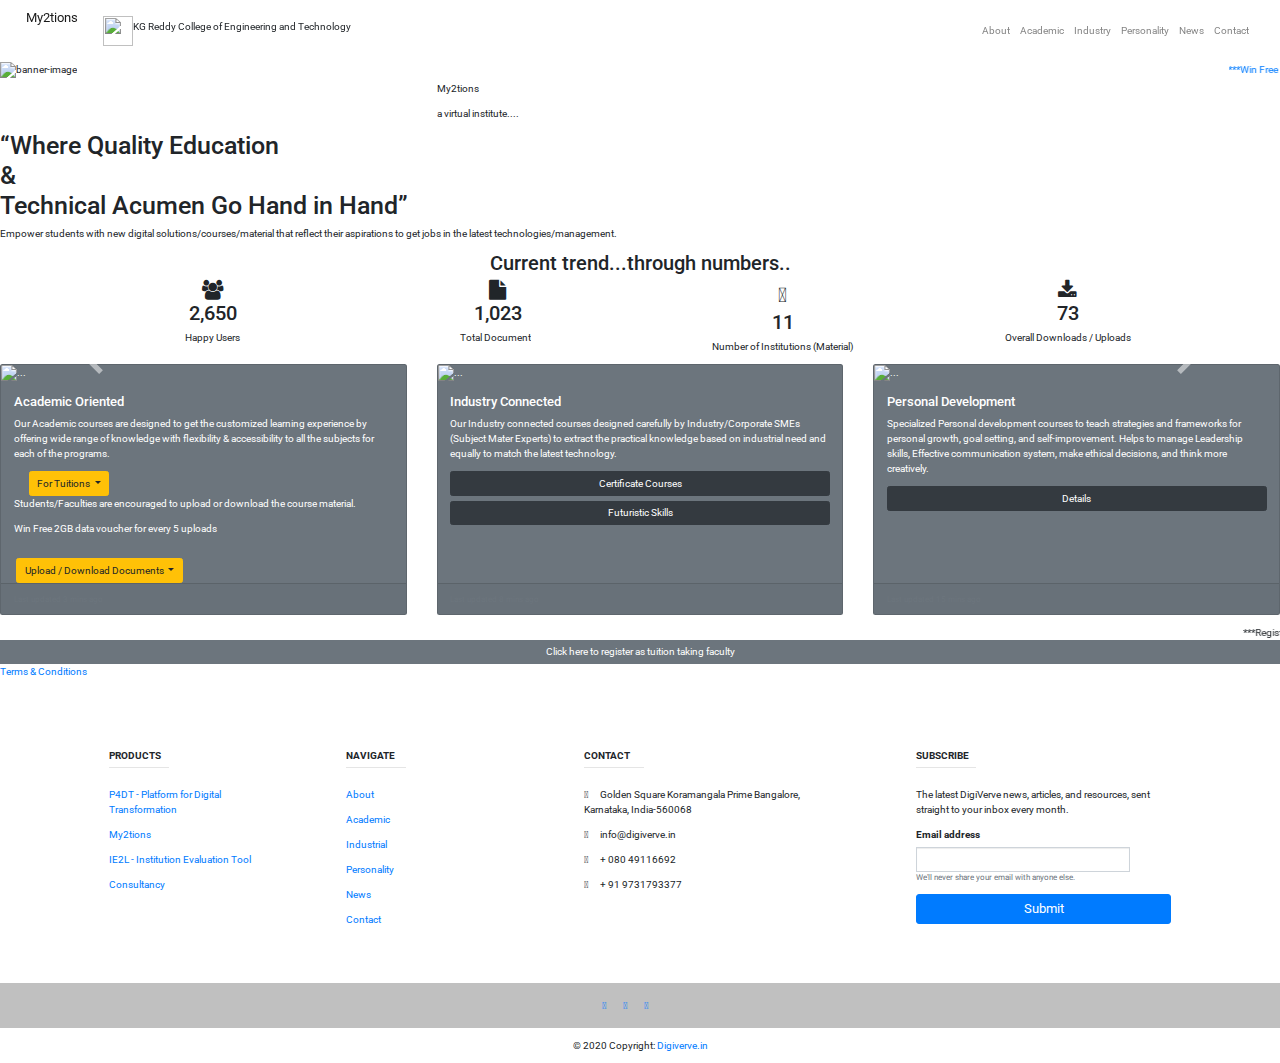
==== index.html @ a023802a "Update index.html" ====
<!DOCTYPE html>
<html>

<head>
  <meta charset="utf-8">
    <meta name="viewport" content="width=device-width, initial-scale=1">
  <title>My2tion</title>
  <link href="https://fonts.googleapis.com/css?family=Montserrat:100,400,900|Ubuntu&display=swap" rel="stylesheet">
  <link href="https://fonts.googleapis.com/css2?family=Acme&display=swap" rel="stylesheet">
  <link href="https://fonts.googleapis.com/css2?family=Abel&family=Roboto:wght@100&display=swap" rel="stylesheet">
  <link rel="stylesheet" href="https://maxcdn.bootstrapcdn.com/bootstrap/3.4.1/css/bootstrap.min.css">
  <link rel="stylesheet" href="https://stackpath.bootstrapcdn.com/bootstrap/4.4.1/css/bootstrap.min.css" integrity="sha384-Vkoo8x4CGsO3+Hhxv8T/Q5PaXtkKtu6ug5TOeNV6gBiFeWPGFN9MuhOf23Q9Ifjh" crossorigin="anonymous">
  <link rel="stylesheet" href="styles.css">
  <script src="https://kit.fontawesome.com/c3d6a706aa.js" crossorigin="anonymous"></script>
  <script src="https://code.jquery.com/jquery-3.4.1.slim.min.js" integrity="sha384-J6qa4849blE2+poT4WnyKhv5vZF5SrPo0iEjwBvKU7imGFAV0wwj1yYfoRSJoZ+n" crossorigin="anonymous"></script>
  <script src="https://cdn.jsdelivr.net/npm/popper.js@1.16.0/dist/umd/popper.min.js" integrity="sha384-Q6E9RHvbIyZFJoft+2mJbHaEWldlvI9IOYy5n3zV9zzTtmI3UksdQRVvoxMfooAo" crossorigin="anonymous"></script>
  <script src="https://stackpath.bootstrapcdn.com/bootstrap/4.4.1/js/bootstrap.min.js" integrity="sha384-wfSDF2E50Y2D1uUdj0O3uMBJnjuUD4Ih7YwaYd1iqfktj0Uod8GCExl3Og8ifwB6" crossorigin="anonymous"></script>
<script src="https://ajax.googleapis.com/ajax/libs/jquery/3.5.1/jquery.min.js"></script>
  <script src="https://maxcdn.bootstrapcdn.com/bootstrap/3.4.1/js/bootstrap.min.js"></script>
</head>

<body>
    <section id="title">
      <!-- Nav Bar -->
      <nav class="navbar fixed-top navbar-expand-lg navbar-light bg-indigo">
        <a class="my2 navbar-brand" href="#">My2tions</a>
        <img src="kgrh_logo.jpg" width="30" height="30" class="d-inline-block align-top" alt="">
    <p class="college">
      KG Reddy College of Engineering and Technology
    </p>
    <button class="navbar-toggler" type="button" data-toggle="collapse" data-target="#navbarSupportedContent" aria-controls="navbarSupportedContent" aria-expanded="false" aria-label="Toggle navigation">
        <span class="navbar-toggler-icon"></span>
      </button>
      <div class="collapse navbar-collapse" id="navbarSupportedContent">
        <ul class="navbar-nav ml-auto">
          <li class="nav-item">
            <a class="nav-link" href="https://digivervetechnologies.com/about-company.html">About</a>
          </li>
          <li class="nav-item">
            <a class="nav-link" href="academic.html">Academic</a>
          </li>
          <li class="nav-item">
            <a class="nav-link" href="industrial.html">Industry</a>
          </li>
          <li class="nav-item">
            <a class="nav-link" href="personality.html">Personality</a>
          </li>
          <!-- <li class="nav-item dropdown">
            <a class="nav-link dropdown-toggle" href="#" id="navbarDropdownMenuLink" role="button" data-toggle="dropdown" aria-haspopup="true" aria-expanded="false">Courses
            </a>
            <div class="dropdown-menu" aria-labelledby="navbarDropdownMenuLink">
              <a class="dropdown-item" href="#">Academic Oriented</a>
              <a class="dropdown-item" href="#">Industry Connected</a>
              <a class="dropdown-item" href="#">Personal Development</a>
            </div>
          </li> -->

          <!-- <li class="nav-item dropdown">
            <a class="nav-link dropdown-toggle" href="#" id="navbarDropdownMenuLink" role="button" data-toggle="dropdown" aria-haspopup="true" aria-expanded="false">SMEs
            </a>
            <div class="dropdown-menu" aria-labelledby="navbarDropdownMenuLink">
              <a class="dropdown-item" href="#">Profile-01</a>
              <a class="dropdown-item" href="#">Profile-02</a>
              <a class="dropdown-item" href="#">Profile-03</a>
            </div>
          </li> -->

          <!-- <li class="nav-item">
            <a class="nav-link" href="#cta">Schedule</a>
          </li> -->
          <li class="nav-item">
            <a class="nav-link" href="https://digivervetechnologies.com/news.html">News</a>
          </li>
          <li class="nav-item">
            <a class="nav-link" href="contact.html">Contact</a>
          </li>
        </ul>
      </div>

    </nav>
  </section>
  <!-- Title -->
  <div class="row" style="margin-top: 62px;">

    <div class="ban-1 col-lg-4 col-sm-12">
      <div>
        <img class="image-banner" src="computer.jpg" alt="banner-image">
      </div>
    </div>
    <div class="ban-2 col-lg-8 col-sm-12">
      <div class="my2tion-block" >
        <a href="#academy"><marquee class="my2tion-tag" behavior="scroll" direction="left">***Win Free 2GB data voucher for every 5 uploads***Students/Faculties are encouraged to upload or download the course material***JUST SHARE IT...</marquee></a>

        <p class="my2tion">My2tions</p>
        <p class="my2tion-tag">a virtual institute....</p>
      </div>
    </div>

  </div>

  <div class="row">
    <div class="back-1 col-lg-12 col-sm-12">
      <h1 class="back-1-text" >“Where Quality Education <br>& <br>Technical Acumen Go Hand in Hand”</h1>
      <p class="back-2-text">Empower students with new digital solutions/courses/material that reflect their aspirations to get jobs in the latest technologies/management.</p>

    </div>

    <!-- <div class="back-2 col-lg-6 col-sm-12">
        <div class="vision-box">
          <h3>Our Mission</h3>
          <h5><em>Change the game through digital transformation.</em></h5><br>
          <p>At Digi Verve, we work with educational institutions to create bespoke roadmaps that reflect their aspirations for new digital solutions/courses and also seek to create new differentiated products, services that can successfully
            establish
            resilient, flexible and future-proof digital transformation.
            Our products, like P4DT, My2tion or Consultancy solutions are built to push the boundaries and pave the future of digital transformation.</p>
        </div>
      </div> -->

  </div>

  <!-- <div class="row">
      <div class="col-lg-6 col-sm-12">
        <img class="vision-left-image" src="vision.jpeg" alt="vision-image">
      </div> -->
      <link rel="stylesheet" href="https://netdna.bootstrapcdn.com/font-awesome/4.0.3/css/font-awesome.min.css">
<div class="container">
	<div class="row">
	    <br/>
	   <div class="col text-center">
		<h2 class="number">Current trend...through numbers..</h2>
		<!-- <p>counter to count up to a target number</p> -->
		</div>



	</div>
		<div class="row text-center">
	        <div class="col">
	        <div class="counter">
            <i class="fa fa-users fa-2x" aria-hidden="true"></i>
      <h2 class="timer count-title count-number" data-to="5678" data-speed="1500"></h2>
       <p class="count-text ">Happy Users</p>
    </div>
	        </div>
              <div class="col">
               <div class="counter">
                 <i class="fa fa-file fa-2x" aria-hidden="true"></i>
      <h2 class="timer count-title count-number" data-to="2193" data-speed="1500"></h2>
      <p class="count-text ">Total Documents</p>
    </div>
              </div>
              <div class="col">
                  <div class="counter">
                    <i class="fas fa-university fa-2x" aria-hidden="true"></i>
      <h2 class="timer count-title count-number" data-to="23" data-speed="1500"></h2>
      <p class="count-text ">Number of Institutions (Material)</p>
    </div></div>
              <div class="col">
              <div class="counter">
      <i class="fa fa-download fa-2x" aria-hidden="true"></i>
      <h2 class="timer count-title count-number" data-to="157" data-speed="1500"></h2>
      <p class="count-text ">Overall Downloads / Uploads</p>
    </div>
              </div>
         </div>
</div>
  <!-- Carosel -->
  <div id="carouselExampleCaptions" class="carousel slide" data-ride="carousel">
    <ol class="carousel-indicators">
      <li data-target="#carouselExampleCaptions" data-slide-to="0" class="active"></li>
      <li data-target="#carouselExampleCaptions" data-slide-to="1"></li>
      <li data-target="#carouselExampleCaptions" data-slide-to="2"></li>
    </ol>
    <div class="carousel-inner">
      <!-- <div class="carousel-item active">
        <img src="DSC0464.JPG" class="d-block w-100" alt="...">
        <div class="carousel-caption d-none d-md-block">
          <h5>@Chengannur College Of Engineering, Kerala</h5>
          <p>Hackathon event.</p>
        </div>
      </div> -->
      <div class="carousel-item">
        <img src="DSC0496.JPG" class="d-block w-100" alt="...">
        <div class="carousel-caption d-none d-md-block">
          <h5>@Chengannur College Of Engineering, Kerala</h5>
          <p>Higher Studies, consulation.</p>
        </div>
      </div>
      <div class="carousel-item">
        <img src="college-01.jpg" class="d-block w-100" alt="...">
        <div class="carousel-caption d-none d-md-block">
          <h5 class="image-wordings">@M S Engineering College, Bangalore</h5>
          <p class="image-wordings">Hackathon event</p>
        </div>
      </div>
    </div>
    <a class="carousel-control-prev" href="#carouselExampleCaptions" role="button" data-slide="prev">
      <span class="carousel-control-prev-icon" aria-hidden="true"></span>
      <span class="sr-only">Previous</span>
    </a>
    <a class="carousel-control-next" href="#carouselExampleCaptions" role="button" data-slide="next">
      <span class="carousel-control-next-icon" aria-hidden="true"></span>
      <span class="sr-only">Next</span>
    </a>
  </div>

  </div>



  <!-- #Cards -->
<div id="academy">
  <div class="card-deck">
    <div class="card text-white bg-secondary mb-3">
      <img src="red-hat.jpg" class="card-img-top" alt="...">
      <div class="card-body">
        <h5 class="card-title"><a href="#"></a>Academic Oriented</h5>
        <p class="card-text">Our Academic courses are designed to get the customized learning experience by offering wide range of knowledge with flexibility & accessibility to all the subjects for each of the programs.</p>
	      <div class="container">
            <div class="dropdown">
              <button class="view btn btn-warning dropdown-toggle" type="button" data-toggle="dropdown">For Tuitions
                <span class=""></span></button>
              <ul class="dropdown-menu">
                <!-- <li><a tabindex="-1" href="#">HTML</a></li>
              <li><a tabindex="-1" href="#">CSS</a></li> -->
                <li class="dropdown-submenu">
                  <a class="test" tabindex="-1" href="#">Computer Science Engineering <span class="caret"></span></a>
                  <ul class="dropdown-menu">
                    <!-- <li><a tabindex="-1" href="#">2nd level dropdown</a></li>
                  <li><a tabindex="-1" href="#">2nd level dropdown</a></li> -->
                    <li class="dropdown-submenu">
                      <a class="test" href="#">Sem I <span class="caret"></span></a>
                      <ul class="dropdown-menu">
                        <li><a href="academic.html#MA101">Calculus</a></li>
                        <li><a href="academic.html#PH100">Engineering Physics</a></li>
                        <li><a href="academic.html#BE100">Engineering Mechanics</a></li>
                        <li><a href="academic.html#BE10105">Introduction to Computing and Problem Solving</a></li>
                        <li><a href="academic.html#BE103">Introduction to Sustainable Engineering</a></li>
                        <li><a href="academic.html#EC100">Basics of Electronics Engineering</a></li>
                        <li><a href="academic.html#PH110">Engineering Physics Lab</a></li>
                        <li><a href="academic.html#EC110">Electronics Engineering Workshop</a></li>
                        <li><a href="academic.html#CS110">Computer Science Workshop</a></li>
                      </ul>
                    </li>
                    <li class="dropdown-submenu">
                      <a class="test" href="#">Sem II <span class="caret"></span></a>
                      <ul class="dropdown-menu">
                        <li><a href="academic.html#MA102">Differential Equations</a></li>
                        <li><a href="academic.html#CY100">Engineering Chemistry</a></li>
                        <li><a href="academic.html#BE110">Engineering Graphics</a></li>
                        <li><a href="academic.html#EE100">Basics of Electrical Engineering</a></li>
                        <li><a href="academic.html#BE102">Design and Engineering</a></li>
                        <li><a href="academic.html#CS100">Computer Programming</a></li>
                        <li><a href="academic.html#EE110">Electrical Engineering Lab</a></li>
                        <li><a href="academic.html#CY110">Engineering Chemistry Lab</a></li>
                        <li><a href="academic.html#CS120">Computer Programming Lab</a></li>
                      </ul>
                    </li>
                    <li class="dropdown-submenu">
                      <a class="test" href="#">Sem III <span class="caret"></span></a>
                      <ul class="dropdown-menu">
                        <li><a href="academic.html#MA201">LINEAR ALGEBRA & COMPLEX ANALYSIS</a></li>
                        <li><a href="academic.html#CS201">DISCRETE COMPUTATIONAL STRUCTURES</a></li>
                        <li><a href="academic.html#CS203">SWITCHING THEORY AND LOGIC DESIGN</a></li>
                        <li><a href="academic.html#CS205">DATA STRUCTURES</a></li>
                        <li><a href="academic.html#CS207">ELECTRONICS DEVICES & CIRCUITS</a></li>
                        <li><a href="academic.html#HS210">LIFE SKILLS</a></li>
                        <li><a href="academic.html#CS231">DATA STRUCTURES LAB</a></li>
                        <li><a href="academic.html#CS233">ELECTRONICS CIRCUITS LAB</a></li>
                      </ul>
                    </li>
                    <li class="dropdown-submenu">
                      <a class="test" href="#">Sem IV <span class="caret"></span></a>
                      <ul class="dropdown-menu">
                        <li><a href="academic.html#MA202">PROBABILITY DISTRIBUTIONS, TRANSFORMS AND NMERICAL
                            METHODS</a></li>
                        <li><a href="academic.html#CS202">COMPUTER ORGANIZATION AND ARCHITECTURE</a></li>
                        <li><a href="academic.html#CS204">OPERATING SYSTEMS</a></li>
                        <li><a href="academic.html#CS206">OBJECT ORIENTED DESIGN AND
                            PROGRAMMING</a></li>
                        <li><a href="academic.html#CS208">PRINCIPLES OF DATABASE DESIGN</a></li>
                        <li><a href="academic.html#HS200">BUSINESS ECONOMICS</a></li>
                        <li><a href="academic.html#CS232">FREE AND OPEN SOURCE SOFTWARE LAB</a></li>
                        <li><a href="academic.html#CS234">DIGITAL SYSTEMS LAB</a></li>
                      </ul>
                    </li>
                    <li class="dropdown-submenu">
                      <a class="test" href="#">Sem V <span class="caret"></span></a>
                      <ul class="dropdown-menu">
                        <li><a href="academic.html#CS301">Theory of Computation</a></li>
                        <li><a href="academic.html#CS303">System Software</a></li>
                        <li><a href="academic.html#CS305">Microprocessors and Microcontrollers</a></li>
                        <li><a href="academic.html#CS307">Data Communication</a></li>
                        <li><a href="academic.html#CS309">Graph Theory and Combinatorics</a></li>
                        <li><a href="academic.html#CS361">Soft Computing</a></li>
                        <li><a href="academic.html#CS341">Design Project</a></li>
                        <li><a href="academic.html#CS331">System Software Lab</a></li>
                        <li><a href="academic.html#CS333">Application Software Development Lab</a></li>
                      </ul>
                    </li>
                    <li class="dropdown-submenu">
                      <a class="test" href="#">Sem VI <span class="caret"></span></a>
                      <ul class="dropdown-menu">
                        <li><a href="academic.html#CS302">Design and Analysis of Algorithms</a></li>
                        <li><a href="academic.html#CS304">Compiler Design</a></li>
                        <li><a href="academic.html#CS306">Computer Networks</a></li>
                        <li><a href="academic.html#CS308">Software Engineering and Project Management</a></li>
                        <li><a href="academic.html#HS300">Principles of Management</a></li>
                        <li><a href="academic.html#CS368">Web Technologies</a></li>
                        <li><a href="academic.html#CS332">Microprocessor Lab</a></li>
                        <li><a href="academic.html#CS352">Comprehensive Exam</a></li>
                      </ul>
                    </li>
                    <li class="dropdown-submenu">
                      <a class="test" href="#">Sem VII <span class="caret"></span></a>
                      <ul class="dropdown-menu">
                        <li><a href="academic.html#CS401">Computer Graphics</a></li>
                        <li><a href="academic.html#CS403">Programming Paradigms</a></li>
                        <li><a href="academic.html#CS405">Computer System Architecture</a></li>
                        <li><a href="academic.html#CS407">Distributed Computing</a></li>
                        <li><a href="academic.html#CS409">Cryptography and Network Security</a></li>
                        <li><a href="academic.html#CS467">Machine Learning</a></li>
                        <li><a href="academic.html#CS451">Seminar & Project Preliminary</a></li>
                        <li><a href="academic.html#CS431">Compiler Design Lab</a></li>
                      </ul>
                    </li>
                    <li class="dropdown-submenu">
                      <a class="test" href="#">Sem VIII <span class="caret"></span></a>
                      <ul class="dropdown-menu">
                        <li><a href="academic.html#CS402">Data Mining and Ware Housing</a></li>
                        <li><a href="academic.html#CS404">Embedded Systems</a></li>
                        <li><a href="academic.html#CS472">Principles of Information Security</a></li>
                        <li><a href="academic.html#CS488">Disaster Management</a></li>
                        <li><a href="academic.html#CS492">Project</a></li>
                      </ul>
                    </li>
                  </ul>
                </li>
                <li class="dropdown-submenu">
                  <a class="test" tabindex="-1" href="#">Electronics and Communication Engineering <span class="caret"></span></a>
                  <ul class="dropdown-menu">
                    <!-- <li><a tabindex="-1" href="#">2nd level dropdown</a></li>
                  <li><a tabindex="-1" href="#">2nd level dropdown</a></li> -->
                    <li class="dropdown-submenu">
                      <a class="test" href="#">Sem I <span class="caret"></span></a>
                      <ul class="dropdown-menu">
                        <li><a href="academic.html#MA101">Calculus</a></li>
                        <li><a href="academic.html#PH100">Engineering Physics</a></li>
                        <li><a href="academic.html#BE100">Engineering Mechanics</a></li>
                        <li><a href="academic.html#BE10105">Introduction to Computing and Problem Solving</a></li>
                        <li><a href="academic.html#BE103">Introduction to Sustainable Engineering</a></li>
                        <li><a href="academic.html#EC100">Basics of Electronics Engineering</a></li>
                        <li><a href="academic.html#PH110">Engineering Physics Lab</a></li>
                        <li><a href="academic.html#EC110">Electronics Engineering Workshop</a></li>
                        <li><a href="academic.html#CS110">Computer Science Workshop</a></li>
                      </ul>
                    </li>
                    <li class="dropdown-submenu">
                      <a class="test" href="#">Sem II <span class="caret"></span></a>
                      <ul class="dropdown-menu">
                        <li><a href="academic.html#MA102">Differential Equations</a></li>
                        <li><a href="academic.html#CY100">Engineering Chemistry</a></li>
                        <li><a href="academic.html#BE110">Engineering Graphics</a></li>
                        <li><a href="academic.html#EE100">Basics of Electrical Engineering</a></li>
                        <li><a href="academic.html#BE102">Design and Engineering</a></li>
                        <li><a href="academic.html#CS100">Computer Programming</a></li>
                        <li><a href="academic.html#EE110">Electrical Engineering Lab</a></li>
                        <li><a href="academic.html#CY110">Engineering Chemistry Lab</a></li>
                        <li><a href="academic.html#CS120">Computer Programming Lab</a></li>
                      </ul>
                    </li>
                    <li class="dropdown-submenu">
                      <a class="test" href="#">Sem III <span class="caret"></span></a>
                      <ul class="dropdown-menu">
                        <li><a href="academic.html#MA201">LINEAR ALGEBRA & COMPLEX ANALYSIS</a></li>
                        <li><a href="academic.html#EC201">NETWORK THEORY</a></li>
                        <li><a href="academic.html#EC203">SOLID STATE DEVICES</a></li>
                        <li><a href="academic.html#EC205">ELECTRONIC CIRCUITS</a></li>
                        <li><a href="academic.html#CS207">LOGIC CIRCUIT DESIGN</a></li>
                        <li><a href="academic.html#HS200">BUSINESS ECONOMICS</a></li>
                        <li><a href="academic.html#EC231">ELECTRONIC DEVICES & CIRCUITS LAB</a></li>
                        <li><a href="academic.html#EC233">ELECTRONIC DESIGN AUTOMATION LAB</a></li>
                      </ul>
                    </li>
                    <li class="dropdown-submenu">
                      <a class="test" href="#">Sem IV <span class="caret"></span></a>
                      <ul class="dropdown-menu">
                        <li><a href="academic.html#MA202">PROBABILITY DISTRIBUTIONS, TRANSFORMS AND NUMERICAL
                            METHODS</a></li>
                        <li><a href="academic.html#EC202">SIGNALS & SYSTEMS</a></li>
                        <li><a href="academic.html#EC204">ANALOG INTEGRATED CIRCUITS</a></li>
                        <li><a href="academic.html#EC206">COMPUTER ORGANISATION</a></li>
                        <li><a href="academic.html#EC208">ANALOG COMMUNICATION ENGINEERING</a></li>
                        <li><a href="academic.html#HS210">LIFE SKILLS</a></li>
                        <li><a href="academic.html#EC232">ANALOG INTEGRATED CIRCUITS LAB</a></li>
                        <li><a href="academic.html#EC234">LOGIC CIRCUIT DESIGN LAB</a></li>
                      </ul>
                    </li>
                    <li class="dropdown-submenu">
                      <a class="test" href="#">Sem V <span class="caret"></span></a>
                      <ul class="dropdown-menu">
                        <li><a href="academic.html#EC301">DIGITAL SIGNAL PROCESSING</a></li>
                        <li><a href="academic.html#EC303">APPLIED ELECTROMAGNETIC THEORY</a></li>
                        <li><a href="academic.html#EC305">MICROPROCESSORS & MICROCONTROLLERS</a></li>
                        <li><a href="academic.html#EC307">POWER ELECTRONICS & INSTRUMENTATION</a></li>
                        <li><a href="academic.html#HS300">PRINCIPLES OF MANAGEMENT</a></li>
                        <li><a href="academic.html#EC365">ELECTIVE 1:BIOMEDICAL ENGINEERING</a></li>
                        <li><a href="academic.html#EC341">DESIGN PROJECT</a></li>
                        <li><a href="academic.html#EC333">DIGITAL SIGNAL PROCESSING LAB</a></li>
                        <li><a href="academic.html#EC335">POWER ELECTRONICS AND & INSTRUMENTATION LAB</a></li>
                      </ul>
                    </li>
                    <li class="dropdown-submenu">
                      <a class="test" href="#">Sem VI <span class="caret"></span></a>
                      <ul class="dropdown-menu">
                        <li><a href="academic.html#EC302">DIGITAL COMMUNICATION</a></li>
                        <li><a href="academic.html#EC304">VLSI</a></li>
                        <li><a href="academic.html#EC306">ANTENNA & WAVE PROPAGATION</a></li>
                        <li><a href="academic.html#EC308">EMBEDDED SYSTEMS</a></li>
                        <li><a href="academic.html#EC312">OBJECT ORIENTED PROGRAMMING</a></li>
                        <li><a href="academic.html#EC368">ELECTIVE 2:ROBOTICS</a></li>
                        <li><a href="academic.html#EC332">COMMUNICATION ENGINEERING LAB(ANALOG &DIGITAL)</a></li>
                        <li><a href="academic.html#EC352">COMPREHENSIVE EXAM</a></li>
                        <li><a href="academic.html#EC334">MICROCONTROLLER LAB</a></li>
                      </ul>
                    </li>
                    <li class="dropdown-submenu">
                      <a class="test" href="#">Sem VII <span class="caret"></span></a>
                      <ul class="dropdown-menu">
                        <li><a href="academic.html#EC401">INFORMATION THEORY & CODING</a></li>
                        <li><a href="academic.html#EC403">MICROWAVE & RADAR ENGG</a></li>
                        <li><a href="academic.html#EC405">OPTICAL COMMUNICATION</a></li>
                        <li><a href="academic.html#EC407">COMPUTER COMMUNICATION</a></li>
                        <li><a href="academic.html#EC409">CONTROL SYSTEMS</a></li>
                        <li><a href="academic.html#EC465">ELECTIVE 3 : MEMS</a></li>
                        <li><a href="academic.html#EC451">SEMINAR & PROJECT PRELIMINARY</a></li>
                        <li><a href="academic.html#EC431">COMMUNICATION SYSTEMS LAB (OPTICAL & MICROWAVE)</a></li>
                      </ul>
                    </li>
                    <li class="dropdown-submenu">
                      <a class="test" href="#">Sem VIII <span class="caret"></span></a>
                      <ul class="dropdown-menu">
                        <li><a href="academic.html#EC402">NANO ELECTRONICS</a></li>
                        <li><a href="academic.html#EC404">ADVANCED COMMUNICATION SYSTEMS</a></li>
                        <li><a href="academic.html#EC468">ELECTIVE 4: SECURE COMMUNICATION</a></li>
                        <li><a href="academic.html#EC482">ELECTIVE 5: ENERGY CONSERVATION AND MANAGEMENT</a></li>
                        <li><a href="academic.html#EC492">PROJECT</a></li>
                      </ul>
                    </li>
                  </ul>
                </li>
                <li class="dropdown-submenu">
                  <a class="test" tabindex="-1" href="#">Electrical and Electronics Engineering <span class="caret"></span></a>
                  <ul class="dropdown-menu">
                    <!-- <li><a tabindex="-1" href="#">2nd level dropdown</a></li>
                  <li><a tabindex="-1" href="#">2nd level dropdown</a></li> -->
                    <li class="dropdown-submenu">
                      <a class="test" href="#">Sem I <span class="caret"></span></a>
                      <ul class="dropdown-menu">
                        <li><a href="academic.html#MA101">Calculus</a></li>
                        <li><a href="academic.html#PH100">Engineering Physics</a></li>
                        <li><a href="academic.html#BE100">Engineering Mechanics</a></li>
                        <li><a href="academic.html#BE10105">Introduction to Computing and Problem Solving</a></li>
                        <li><a href="academic.html#BE103">Introduction to Sustainable Engineering</a></li>
                        <li><a href="academic.html#EC100">Basics of Electronics Engineering</a></li>
                        <li><a href="academic.html#PH110">Engineering Physics Lab</a></li>
                        <li><a href="academic.html#EC110">Electronics Engineering Workshop</a></li>
                        <li><a href="academic.html#CS110">Computer Science Workshop</a></li>
                      </ul>
                    </li>
                    <li class="dropdown-submenu">
                      <a class="test" href="#">Sem II <span class="caret"></span></a>
                      <ul class="dropdown-menu">
                        <li><a href="academic.html#MA102">Differential Equations</a></li>
                        <li><a href="academic.html#CY100">Engineering Chemistry</a></li>
                        <li><a href="academic.html#BE110">Engineering Graphics</a></li>
                        <li><a href="academic.html#EE100">Basics of Electrical Engineering</a></li>
                        <li><a href="academic.html#BE102">Design and Engineering</a></li>
                        <li><a href="academic.html#CS100">Computer Programming</a></li>
                        <li><a href="academic.html#EE110">Electrical Engineering Lab</a></li>
                        <li><a href="academic.html#CY110">Engineering Chemistry Lab</a></li>
                        <li><a href="academic.html#CS120">Computer Programming Lab</a></li>
                      </ul>
                    </li>
                    <li class="dropdown-submenu">
                      <a class="test" href="#">Sem III <span class="caret"></span></a>
                      <ul class="dropdown-menu">
                        <li><a href="academic.html#MA201">LINEAR ALGEBRA & COMPLEX ANALYSIS</a></li>
                        <li><a href="academic.html#EE201">CIRCUITS AND NETWORKS</a></li>
                        <li><a href="academic.html#EE203">ANALOG ELECTRONICS CIRCUITS</a></li>
                        <li><a href="academic.html#EE205">DC MACHINES AND TRANSFORMERS</a></li>
                        <li><a href="academic.html#EE207">COMPUTER PROGRAMMING</a></li>
                        <li><a href="academic.html#HS200">BUSINESS ECONOMICS</a></li>
                        <li><a href="academic.html#EE231">ELECTRONICS CIRCUIT LAB</a></li>
                        <li><a href="academic.html#EE231">PROGRAMMING LAB</a></li>
                      </ul>
                    </li>
                    <li class="dropdown-submenu">
                      <a class="test" href="#">Sem IV <span class="caret"></span></a>
                      <ul class="dropdown-menu">
                        <li><a href="academic.html#MA202">PROBABILITY DISTRIBUTIONS, TRANSFORMS AND NUMERICAL
                            METHODS</a></li>
                        <li><a href="academic.html#EE202">SYNCHRONOUS AND INDUCTION MACHINES</a></li>
                        <li><a href="academic.html#EE204">DIGITAL ELECTRONICS AND LOGIC DESIGN</a></li>
                        <li><a href="academic.html#EE206">MATERIAL SCIENCE</a></li>
                        <li><a href="academic.html#EE208">MEASUREMENTS AND INSTRUMENTATION</a></li>
                        <li><a href="academic.html#HS210">LIFE SKILLS</a></li>
                        <li><a href="academic.html#EE232">ELECTRICAL MACHINE LAB</a></li>
                        <li><a href="academic.html#EE234">CIRCUITS AND MEASUREMENTS LAB</a></li>
                      </ul>
                    </li>
                    <li class="dropdown-submenu">
                      <a class="test" href="#">Sem V <span class="caret"></span></a>
                      <ul class="dropdown-menu">
                        <li><a href="academic.html#EE301">POWER GENERATION, TRANSMISSION AND PROTECTION</a></li>
                        <li><a href="academic.html#EE303">LINEAR CONTROL SYSTEMS</a></li>
                        <li><a href="academic.html#EE305">POWER ELECTRONICS</a></li>
                        <li><a href="academic.html#EE307">SIGNALS AND SYSTEMS</a></li>
                        <li><a href="academic.html#EE309">MICROPROCESSOR AND EMBDEDDED SYSTEMS</a></li>
                        <li><a href="academic.html#EE361">OBJECT ORIENTED PROGRAMMING</a></li>
                        <li><a href="academic.html#EE341">DESIGN PROJECT</a></li>
                        <li><a href="academic.html#EE331">DIGITAL CIRCUITS AND EMBDEDDED SYSTEMS LAB</a></li>
                        <li><a href="academic.html#EE333">ELECTRICAL MACHINES LAB II</a></li>
                      </ul>
                    </li>
                    <li class="dropdown-submenu">
                      <a class="test" href="#">Sem VI <span class="caret"></span></a>
                      <ul class="dropdown-menu">
                        <li><a href="academic.html#EE302">ELECTROMAGNETICS</a></li>
                        <li><a href="academic.html#EE304">ADVANCED CONTROL THEORY</a></li>
                        <li><a href="academic.html#EE306">POWER SYSTEM ANALYSIS</a></li>
                        <li><a href="academic.html#EE308">ELECTRIC DRIVES</a></li>
                        <li><a href="academic.html#HS300">PRINCIPLES OF MANAGEMENT</a></li>
                        <li><a href="academic.html#EE368">SOFT COMPUTING</a></li>
                        <li><a href="academic.html#EE332">SYSTEMS AND CONTROL LAB</a></li>
                        <li><a href="academic.html#EE352">COMPREHENSIVE EXAM</a></li>
                        <li><a href="academic.html#EE334">POWER ELECTRONICS AND DRIVES LAB</a></li>
                      </ul>
                    </li>
                    <li class="dropdown-submenu">
                      <a class="test" href="#">Sem VII <span class="caret"></span></a>
                      <ul class="dropdown-menu">
                        <li><a href="academic.html#EE401">ELECTRONIC COMMUNICATION</a></li>
                        <li><a href="academic.html#EE403">DISTRIBUTED GENERATION AND SMART GRIDS</a></li>
                        <li><a href="academic.html#EE405">ELECTRICAL SYSTEM DESIGN</a></li>
                        <li><a href="academic.html#EE407">DIGITAL SIGNAL PROCESSING</a></li>
                        <li><a href="academic.html#EE409">ELECTRICAL MACHINE DESIGN</a></li>
                        <li><a href="academic.html#EE461">MODERN OPERATING SYSTEMS</a></li>
                        <li><a href="academic.html#EE451">SEMINAR & PROJECT PRELIMINARY</a></li>
                        <li><a href="academic.html#EE431">POWER SYSTEM LAB</a></li>
                      </ul>
                    </li>
                    <li class="dropdown-submenu">
                      <a class="test" href="#">Sem VIII <span class="caret"></span></a>
                      <ul class="dropdown-menu">
                        <li><a href="academic.html#EE402">SPECIAL ELECTRIC MACHINES</a></li>
                        <li><a href="academic.html#EE404">INDUSTRIAL INSTRUMENTATION & AUTOMATION</a></li>
                        <li><a href="academic.html#EE474">ENERGY MANAGEMENT AND AUDITING</a></li>
                        <li><a href="academic.html#CE484">APPLIED EARTH SYSTEMS</a></li>
                        <li><a href="academic.html#EE492">PROJECT</a></li>
                      </ul>
                    </li>
                  </ul>
                </li>
                <li class="dropdown-submenu">
                  <a class="test" tabindex="-1" href="#">Mechanical Engineering <span class="caret"></span></a>
                  <ul class="dropdown-menu">
                    <!-- <li><a tabindex="-1" href="#">2nd level dropdown</a></li>
                  <li><a tabindex="-1" href="#">2nd level dropdown</a></li> -->
                    <li class="dropdown-submenu">
                      <a class="test" href="#">Sem I <span class="caret"></span></a>
                      <ul class="dropdown-menu">
                        <li><a href="academic.html#MA101">Calculus</a></li>
                        <li><a href="academic.html#PH100">Engineering Physics</a></li>
                        <li><a href="academic.html#BE100">Engineering Mechanics</a></li>
                        <li><a href="academic.html#BE10105">Introduction to Computing and Problem Solving</a></li>
                        <li><a href="academic.html#BE103">Introduction to Sustainable Engineering</a></li>
                        <li><a href="academic.html#EC100">Basics of Electronics Engineering</a></li>
                        <li><a href="academic.html#PH110">Engineering Physics Lab</a></li>
                        <li><a href="academic.html#EC110">Electronics Engineering Workshop</a></li>
                        <li><a href="academic.html#CS110">Computer Science Workshop</a></li>
                      </ul>
                    </li>
                    <li class="dropdown-submenu">
                      <a class="test" href="#">Sem II <span class="caret"></span></a>
                      <ul class="dropdown-menu">
                        <li><a href="academic.html#MA102">Differential Equations</a></li>
                        <li><a href="academic.html#CY100">Engineering Chemistry</a></li>
                        <li><a href="academic.html#BE110">Engineering Graphics</a></li>
                        <li><a href="academic.html#EE100">Basics of Electrical Engineering</a></li>
                        <li><a href="academic.html#BE102">Design and Engineering</a></li>
                        <li><a href="academic.html#CS100">Computer Programming</a></li>
                        <li><a href="academic.html#EE110">Electrical Engineering Lab</a></li>
                        <li><a href="academic.html#CY110">Engineering Chemistry Lab</a></li>
                        <li><a href="academic.html#CS120">Computer Programming Lab</a></li>
                      </ul>
                    </li>
                    <li class="dropdown-submenu">
                      <a class="test" href="#">Sem III <span class="caret"></span></a>
                      <ul class="dropdown-menu">
                        <li><a href="academic.html#MA201">LINEAR ALGEBRA & COMPLEX ANALYSIS</a></li>
                        <li><a href="academic.html#ME201">Mechanics of Solids</a></li>
                        <li><a href="academic.html#ME203">Mechanics of Fluids</a></li>
                        <li><a href="academic.html#ME205">Thermodynamics</a></li>
                        <li><a href="academic.html#ME210">Metallurgy & Materials Engineering</a></li>
                        <li><a href="academic.html#HS210">Life Skills</a></li>
                        <li><a href="academic.html#ME230">Material Testing Lab</a></li>
                        <li><a href="academic.html#ME231">Computer Aided Machine Drawing Lab</a></li>
                      </ul>
                    </li>
                    <li class="dropdown-submenu">
                      <a class="test" href="#">Sem IV <span class="caret"></span></a>
                      <ul class="dropdown-menu">
                        <li><a href="academic.html#MA202">PROBABILITY DISTRIBUTIONS, TRANSFORMS AND NUMERICAL
                            METHODS</a></li>
                        <li><a href="academic.html#ME202">Advanced Mechanics of Solids</a></li>
                        <li><a href="academic.html#ME204">Thermal Engineering</a></li>
                        <li><a href="academic.html#ME206">Fluid Machinery</a></li>
                        <li><a href="academic.html#ME220">Manufacturing Technology</a></li>
                        <li><a href="academic.html#HS200">Business Economics</a></li>
                        <li><a href="academic.html#ME232">Thermal Engineering Lab</a></li>
                        <li><a href="academic.html#ME230">Fluid Mechanics & Machines Lab</a></li>
                      </ul>
                    </li>
                    <li class="dropdown-submenu">
                      <a class="test" href="#">Sem V <span class="caret"></span></a>
                      <ul class="dropdown-menu">
                        <li><a href="academic.html#ME301">Mechanics of Machinery</a></li>
                        <li><a href="academic.html#ME303">Machine Tools and Digital Manufacturing</a></li>
                        <li><a href="academic.html#ME305">Computer Programming & Numerical Methods</a></li>
                        <li><a href="academic.html#EE311">Electrical Drives &Control for Automation</a></li>
                        <li><a href="academic.html#HS300">Principles of Management</a></li>
                        <li><a href="academic.html#ME367">Non-Destructive Testing</a></li>
                        <li><a href="academic.html#ME341">Design Project</a></li>
                        <li><a href="academic.html#ME335">Electrical and Electronics Lab</a></li>
                        <li><a href="academic.html#ME331">Manufacturing Technology Lab I</a></li>
                      </ul>
                    </li>
                    <li class="dropdown-submenu">
                      <a class="test" href="#">Sem VI <span class="caret"></span></a>
                      <ul class="dropdown-menu">
                        <li><a href="academic.html#ME302">Heat & Mass Transfer</a></li>
                        <li><a href="academic.html#ME304">Dynamics of Machinery</a></li>
                        <li><a href="academic.html#ME306">Advanced Manufacturing Technology</a></li>
                        <li><a href="academic.html#ME308">Computer Aided Design and Analysis</a></li>
                        <li><a href="academic.html#ME312">Metrology and Instrumentation</a></li>
                        <li><a href="academic.html#ME368">Marketing Management</a></li>
                        <li><a href="academic.html#ME332">Computer Aided Design and Analysis Lab</a></li>
                        <li><a href="academic.html#ME352">Comprehensive Exam</a></li>
                        <li><a href="academic.html#ME334">Manufacturing Technology Lab II</a></li>
                      </ul>
                    </li>
                    <li class="dropdown-submenu">
                      <a class="test" href="#">Sem VII <span class="caret"></span></a>
                      <ul class="dropdown-menu">
                        <li><a href="academic.html#ME401">Design of Machine Elements I</a></li>
                        <li><a href="academic.html#ME403">Advanced Energy Engineering</a></li>
                        <li><a href="academic.html#ME405">Refrigeration and Air Conditioning</a></li>
                        <li><a href="academic.html#ME407">Mechatronics</a></li>
                        <li><a href="academic.html#ME409">Compressible Fluid Flow</a></li>
                        <li><a href="academic.html#IE306">Supply Chain and Logistics Management</a></li>
                        <li><a href="academic.html#ME451">Seminar & Project Preliminary</a></li>
                        <li><a href="academic.html#ME431">Mechanical Engineering Lab</a></li>
                      </ul>
                    </li>
                    <li class="dropdown-submenu">
                      <a class="test" href="#">Sem VIII <span class="caret"></span></a>
                      <ul class="dropdown-menu">
                        <li><a href="academic.html#ME402">Design of Machine Elements II</a></li>
                        <li><a href="academic.html#ME404">Industrial Engineering</a></li>
                        <li><a href="academic.html#ME476">Material Handling & Facilities Planning(Elective)</a></li>
                        <li><a href="academic.html#ME462">Propulsion Engineering</a></li>
                        <li><a href="academic.html#ME492">Elective 5 (Non Departmental)</a></li>
                      </ul>
                    </li>
                  </ul>
                </li>
                <li class="dropdown-submenu">
                  <a class="test" tabindex="-1" href="#">Civil Engineering <span class="caret"></span></a>
                  <ul class="dropdown-menu">
                    <!-- <li><a tabindex="-1" href="#">2nd level dropdown</a></li>
                  <li><a tabindex="-1" href="#">2nd level dropdown</a></li> -->
                    <li class="dropdown-submenu">
                      <a class="test" href="#">Sem I <span class="caret"></span></a>
                      <ul class="dropdown-menu">
                        <li><a href="academic.html#MA101">Calculus</a></li>
                        <li><a href="academic.html#PH100">Engineering Physics</a></li>
                        <li><a href="academic.html#BE100">Engineering Mechanics</a></li>
                        <li><a href="academic.html#BE10105">Introduction to Computing and Problem Solving</a></li>
                        <li><a href="academic.html#BE103">Introduction to Sustainable Engineering</a></li>
                        <li><a href="academic.html#EC100">Basics of Electronics Engineering</a></li>
                        <li><a href="academic.html#PH110">Engineering Physics Lab</a></li>
                        <li><a href="academic.html#EC110">Electronics Engineering Workshop</a></li>
                        <li><a href="academic.html#CS110">Computer Science Workshop</a></li>
                      </ul>
                    </li>
                    <li class="dropdown-submenu">
                      <a class="test" href="#">Sem II <span class="caret"></span></a>
                      <ul class="dropdown-menu">
                        <li><a href="academic.html#MA102">Differential Equations</a></li>
                        <li><a href="academic.html#CY100">Engineering Chemistry</a></li>
                        <li><a href="academic.html#BE110">Engineering Graphics</a></li>
                        <li><a href="academic.html#EE100">Basics of Electrical Engineering</a></li>
                        <li><a href="academic.html#BE102">Design and Engineering</a></li>
                        <li><a href="academic.html#CS100">Computer Programming</a></li>
                        <li><a href="academic.html#EE110">Electrical Engineering Lab</a></li>
                        <li><a href="academic.html#CY110">Engineering Chemistry Lab</a></li>
                        <li><a href="academic.html#CS120">Computer Programming Lab</a></li>
                      </ul>
                    </li>
                    <li class="dropdown-submenu">
                      <a class="test" href="#">Sem III <span class="caret"></span></a>
                      <ul class="dropdown-menu">
                        <li><a href="academic.html#MA201">LINEAR ALGEBRA & COMPLEX ANALYSIS</a></li>
                        <li><a href="academic.html#CE201">Mechanics of Solids</a></li>
                        <li><a href="academic.html#CE203">Mechanics of Fluids I</a></li>
                        <li><a href="academic.html#CE205">ENGINEERING GEOLOGY</a></li>
                        <li><a href="academic.html#CE207">SURVEYING</a></li>
                        <li><a href="academic.html#HS200">BUSNINESS ECONOMICS</a></li>
                        <li><a href="academic.html#CE233">SURVERING LAB</a></li>
                        <li><a href="academic.html#CE231">CIVIL ENGINEEERING DRAFTING LAB</a></li>
                      </ul>
                    </li>
                    <li class="dropdown-submenu">
                      <a class="test" href="#">Sem IV <span class="caret"></span></a>
                      <ul class="dropdown-menu">
                        <li><a href="academic.html#MA202">PROBABILITY DISTRIBUTIONS, TRANSFORMS AND NUMERICAL
                            METHODS</a></li>
                        <li><a href="academic.html#CE202">STRUCTURAL ANALYSIS I</a></li>
                        <li><a href="academic.html#CE204">CONSTRUCTION TECJNOLOGY</a></li>
                        <li><a href="academic.html#CE206">FLUID MECHANICS II</a></li>
                        <li><a href="academic.html#CE208">GEOTECHNICAL ENGINEERING I</a></li>
                        <li><a href="academic.html#HS210">LIFE SKILLS</a></li>
                        <li><a href="academic.html#CE232">MATERIAL TESTING LAB 1</a></li>
                        <li><a href="academic.html#CE234">FLUID MECHANICS LAB</a></li>
                      </ul>
                    </li>
                    <li class="dropdown-submenu">
                      <a class="test" href="#">Sem V <span class="caret"></span></a>
                      <ul class="dropdown-menu">
                        <li><a href="academic.html#CE301">DESIGN OF CONCRETE STRUCTURES I</a></li>
                        <li><a href="academic.html#CE303">STRUCTURAL ANALYSIS II</a></li>
                        <li><a href="academic.html#CE305">GEOTECHNICAL ENGINEERING II</a></li>
                        <li><a href="academic.html#CE307">GEOMATICS</a></li>
                        <li><a href="academic.html#CE309">WATER RESOURCES ENGINEERING</a></li>
                        <li><a href="academic.html#CE363">GEOTECHNICAL INVESTIGATION</a></li>
                        <li><a href="academic.html#CE341">DESIGN PROJECT</a></li>
                        <li><a href="academic.html#CE333">GEOTECHNICAL ENGINEERING LAB</a></li>
                        <li><a href="academic.html#CE331">MATERIAL TESTING LAB II</a></li>
                      </ul>
                    </li>
                    <li class="dropdown-submenu">
                      <a class="test" href="#">Sem VI <span class="caret"></span></a>
                      <ul class="dropdown-menu">
                        <li><a href="academic.html#CE302">DESIGN OF HYDRAULIC STRUCTURES</a></li>
                        <li><a href="academic.html#CE304">DESIGN OF CONCRETE STRUCTURES II</a></li>
                        <li><a href="academic.html#CE306">COMPUTER PROGRAMMING AND COMP[UTATIONAL TECHNIQUES</a></li>
                        <li><a href="academic.html#CE308">TRANSPORTATION ENGINEERING I</a></li>
                        <li><a href="academic.html#HS300">PRINCIPLES OF MANAGEMENT</a></li>
                        <li><a href="academic.html#CE374">AIR QUALITY MANAGEMENT</a></li>
                        <li><a href="academic.html#CE332">TRANSPORTATION ENGINEERING LAB</a></li>
                        <li><a href="academic.html#CE352">COMPREHENSIVE EXAM</a></li>
                        <li><a href="academic.html#CE334">COMPUTER AIDED CIVIL ENGINEERING LAB</a></li>
                      </ul>
                    </li>
                    <li class="dropdown-submenu">
                      <a class="test" href="#">Sem VII <span class="caret"></span></a>
                      <ul class="dropdown-menu">
                        <li><a href="academic.html#CE401">DESIGN OF STEEL STRUCTURES</a></li>
                        <li><a href="academic.html#CE403">STRUCTURAL ANALYSIS III</a></li>
                        <li><a href="academic.html#CE405">ENVIRONMENTAL ENGINEERING I</a></li>
                        <li><a href="academic.html#CE407">TRANSPORTATION ENGINEERING II</a></li>
                        <li><a href="academic.html#CE409">QUANTITY SURVEYING AND VALUATION</a></li>
                        <li><a href="academic.html#CE467">HIGHWAY PAVEMENT DESIGN</a></li>
                        <li><a href="academic.html#CE451">SEMINAR & PROJECT PRELIMINARY</a></li>
                        <li><a href="academic.html#CE431">ENVIRONEMTAL ENGINEERING LAB</a></li>
                      </ul>
                    </li>
                    <li class="dropdown-submenu">
                      <a class="test" href="#">Sem VIII <span class="caret"></span></a>
                      <ul class="dropdown-menu">
                        <li><a href="academic.html#CE402">ENVIROMENTAL ENGINEERING II</a></li>
                        <li><a href="academic.html#CE404">CIVIL ENGINEERING PROJECT MANAGAMENT</a></li>
                        <li><a href="academic.html#CE474">MUNCIPAL SOILD WASTE MANAGEMENT</a></li>
                        <li><a href="academic.html#CE482">ENERGY CONSERVATION AND MANAGEMENT</a></li>
                        <li><a href="academic.html#CE492">PROJECT</a></li>
                      </ul>
                    </li>
                  </ul>
                </li>
              </ul>
            </div>
          </div>
<p class="card-text">Students/Faculties are
encouraged to upload or download the course material.
<p class="card-text-color">Win Free 2GB data voucher for every 5 uploads</p>
      </div>

      <!-- Dropdown for dept -->

      <div class="container">
        <div class="dropdown">
          <button class="view btn btn-warning dropdown-toggle" type="button" data-toggle="dropdown">Upload / Download Documents
            <span class=""></span></button>
          <ul class="dropdown-menu">
            <!-- <li><a tabindex="-1" href="#">HTML</a></li>
          <li><a tabindex="-1" href="#">CSS</a></li> -->
            <li class="dropdown-submenu">
              <a class="test" tabindex="-1" href="#">Computer Science Engineering <span class="caret"></span></a>
              <ul class="dropdown-menu">
                <!-- <li><a tabindex="-1" href="#">2nd level dropdown</a></li>
              <li><a tabindex="-1" href="#">2nd level dropdown</a></li> -->
                <li class="dropdown-submenu">
                  <a class="test" href="#">Sem I <span class="caret"></span></a>
                  <ul class="dropdown-menu">
                    <li><a href="academic.html#MA101">Calculus</a></li>
                    <li><a href="academic.html#PH100">Engineering Physics</a></li>
                    <li><a href="academic.html#BE100">Engineering Mechanics</a></li>
                    <li><a href="academic.html#BE10105">Introduction to Computing and Problem Solving</a></li>
                    <li><a href="academic.html#BE103">Introduction to Sustainable Engineering</a></li>
                    <li><a href="academic.html#EC100">Basics of Electronics Engineering</a></li>
                    <li><a href="academic.html#PH110">Engineering Physics Lab</a></li>
                    <li><a href="academic.html#EC110">Electronics Engineering Workshop</a></li>
                    <li><a href="academic.html#CS110">Computer Science Workshop</a></li>
                  </ul>
                </li>
                <li class="dropdown-submenu">
                  <a class="test" href="#">Sem II <span class="caret"></span></a>
                  <ul class="dropdown-menu">
                    <li><a href="academic.html#MA102">Differential Equations</a></li>
                    <li><a href="academic.html#CY100">Engineering Chemistry</a></li>
                    <li><a href="academic.html#BE110">Engineering Graphics</a></li>
                    <li><a href="academic.html#EE100">Basics of Electrical Engineering</a></li>
                    <li><a href="academic.html#BE102">Design and Engineering</a></li>
                    <li><a href="academic.html#CS100">Computer Programming</a></li>
                    <li><a href="academic.html#EE110">Electrical Engineering Lab</a></li>
                    <li><a href="academic.html#CY110">Engineering Chemistry Lab</a></li>
                    <li><a href="academic.html#CS120">Computer Programming Lab</a></li>
                  </ul>
                </li>
                <li class="dropdown-submenu">
                  <a class="test" href="#">Sem III <span class="caret"></span></a>
                  <ul class="dropdown-menu">
                    <li><a href="academic.html#MA201">LINEAR ALGEBRA & COMPLEX ANALYSIS</a></li>
                    <li><a href="academic.html#CS201">DISCRETE COMPUTATIONAL STRUCTURES</a></li>
                    <li><a href="academic.html#CS203">SWITCHING THEORY AND LOGIC DESIGN</a></li>
                    <li><a href="academic.html#CS205">DATA STRUCTURES</a></li>
                    <li><a href="academic.html#CS207">ELECTRONICS DEVICES & CIRCUITS</a></li>
                    <li><a href="academic.html#HS210">LIFE SKILLS</a></li>
                    <li><a href="academic.html#CS231">DATA STRUCTURES LAB</a></li>
                    <li><a href="academic.html#CS233">ELECTRONICS CIRCUITS LAB</a></li>
                  </ul>
                </li>
                <li class="dropdown-submenu">
                  <a class="test" href="#">Sem IV <span class="caret"></span></a>
                  <ul class="dropdown-menu">
                    <li><a href="academic.html#MA202">PROBABILITY DISTRIBUTIONS, TRANSFORMS AND NMERICAL
                        METHODS</a></li>
                    <li><a href="academic.html#CS202">COMPUTER ORGANIZATION AND ARCHITECTURE</a></li>
                    <li><a href="academic.html#CS204">OPERATING SYSTEMS</a></li>
                    <li><a href="academic.html#CS206">OBJECT ORIENTED DESIGN AND
                        PROGRAMMING</a></li>
                    <li><a href="academic.html#CS208">PRINCIPLES OF DATABASE DESIGN</a></li>
                    <li><a href="academic.html#HS200">BUSINESS ECONOMICS</a></li>
                    <li><a href="academic.html#CS232">FREE AND OPEN SOURCE SOFTWARE LAB</a></li>
                    <li><a href="academic.html#CS234">DIGITAL SYSTEMS LAB</a></li>
                  </ul>
                </li>
                <li class="dropdown-submenu">
                  <a class="test" href="#">Sem V <span class="caret"></span></a>
                  <ul class="dropdown-menu">
                    <li><a href="academic.html#CS301">Theory of Computation</a></li>
                    <li><a href="academic.html#CS303">System Software</a></li>
                    <li><a href="academic.html#CS305">Microprocessors and Microcontrollers</a></li>
                    <li><a href="academic.html#CS307">Data Communication</a></li>
                    <li><a href="academic.html#CS309">Graph Theory and Combinatorics</a></li>
                    <li><a href="academic.html#CS361">Soft Computing</a></li>
                    <li><a href="academic.html#CS341">Design Project</a></li>
                    <li><a href="academic.html#CS331">System Software Lab</a></li>
                    <li><a href="academic.html#CS333">Application Software Development Lab</a></li>
                  </ul>
                </li>
                <li class="dropdown-submenu">
                  <a class="test" href="#">Sem VI <span class="caret"></span></a>
                  <ul class="dropdown-menu">
                    <li><a href="academic.html#CS302">Design and Analysis of Algorithms</a></li>
                    <li><a href="academic.html#CS304">Compiler Design</a></li>
                    <li><a href="academic.html#CS306">Computer Networks</a></li>
                    <li><a href="academic.html#CS308">Software Engineering and Project Management</a></li>
                    <li><a href="academic.html#HS300">Principles of Management</a></li>
                    <li><a href="academic.html#CS368">Web Technologies</a></li>
                    <li><a href="academic.html#CS332">Microprocessor Lab</a></li>
                    <li><a href="academic.html#CS352">Comprehensive Exam</a></li>
                  </ul>
                </li>
                <li class="dropdown-submenu">
                  <a class="test" href="#">Sem VII <span class="caret"></span></a>
                  <ul class="dropdown-menu">
                    <li><a href="academic.html#CS401">Computer Graphics</a></li>
                    <li><a href="academic.html#CS403">Programming Paradigms</a></li>
                    <li><a href="academic.html#CS405">Computer System Architecture</a></li>
                    <li><a href="academic.html#CS407">Distributed Computing</a></li>
                    <li><a href="academic.html#CS409">Cryptography and Network Security</a></li>
                    <li><a href="academic.html#CS467">Machine Learning</a></li>
                    <li><a href="academic.html#CS451">Seminar & Project Preliminary</a></li>
                    <li><a href="academic.html#CS431">Compiler Design Lab</a></li>
                  </ul>
                </li>
                <li class="dropdown-submenu">
                  <a class="test" href="#">Sem VIII <span class="caret"></span></a>
                  <ul class="dropdown-menu">
                    <li><a href="academic.html#CS402">Data Mining and Ware Housing</a></li>
                    <li><a href="academic.html#CS404">Embedded Systems</a></li>
                    <li><a href="academic.html#CS472">Principles of Information Security</a></li>
                    <li><a href="academic.html#CS488">Disaster Management</a></li>
                    <li><a href="academic.html#CS492">Project</a></li>
                  </ul>
                </li>
              </ul>
            </li>
            <li class="dropdown-submenu">
              <a class="test" tabindex="-1" href="#">Electronics and Communication Engineering <span class="caret"></span></a>
              <ul class="dropdown-menu">
                <!-- <li><a tabindex="-1" href="#">2nd level dropdown</a></li>
              <li><a tabindex="-1" href="#">2nd level dropdown</a></li> -->
                <li class="dropdown-submenu">
                  <a class="test" href="#">Sem I <span class="caret"></span></a>
                  <ul class="dropdown-menu">
                    <li><a href="academic.html#MA101">Calculus</a></li>
                    <li><a href="academic.html#PH100">Engineering Physics</a></li>
                    <li><a href="academic.html#BE100">Engineering Mechanics</a></li>
                    <li><a href="academic.html#BE10105">Introduction to Computing and Problem Solving</a></li>
                    <li><a href="academic.html#BE103">Introduction to Sustainable Engineering</a></li>
                    <li><a href="academic.html#EC100">Basics of Electronics Engineering</a></li>
                    <li><a href="academic.html#PH110">Engineering Physics Lab</a></li>
                    <li><a href="academic.html#EC110">Electronics Engineering Workshop</a></li>
                    <li><a href="academic.html#CS110">Computer Science Workshop</a></li>
                  </ul>
                </li>
                <li class="dropdown-submenu">
                  <a class="test" href="#">Sem II <span class="caret"></span></a>
                  <ul class="dropdown-menu">
                    <li><a href="academic.html#MA102">Differential Equations</a></li>
                    <li><a href="academic.html#CY100">Engineering Chemistry</a></li>
                    <li><a href="academic.html#BE110">Engineering Graphics</a></li>
                    <li><a href="academic.html#EE100">Basics of Electrical Engineering</a></li>
                    <li><a href="academic.html#BE102">Design and Engineering</a></li>
                    <li><a href="academic.html#CS100">Computer Programming</a></li>
                    <li><a href="academic.html#EE110">Electrical Engineering Lab</a></li>
                    <li><a href="academic.html#CY110">Engineering Chemistry Lab</a></li>
                    <li><a href="academic.html#CS120">Computer Programming Lab</a></li>
                  </ul>
                </li>
                <li class="dropdown-submenu">
                  <a class="test" href="#">Sem III <span class="caret"></span></a>
                  <ul class="dropdown-menu">
                    <li><a href="academic.html#MA201">LINEAR ALGEBRA & COMPLEX ANALYSIS</a></li>
                    <li><a href="academic.html#EC201">NETWORK THEORY</a></li>
                    <li><a href="academic.html#EC203">SOLID STATE DEVICES</a></li>
                    <li><a href="academic.html#EC205">ELECTRONIC CIRCUITS</a></li>
                    <li><a href="academic.html#CS207">LOGIC CIRCUIT DESIGN</a></li>
                    <li><a href="academic.html#HS200">BUSINESS ECONOMICS</a></li>
                    <li><a href="academic.html#EC231">ELECTRONIC DEVICES & CIRCUITS LAB</a></li>
                    <li><a href="academic.html#EC233">ELECTRONIC DESIGN AUTOMATION LAB</a></li>
                  </ul>
                </li>
                <li class="dropdown-submenu">
                  <a class="test" href="#">Sem IV <span class="caret"></span></a>
                  <ul class="dropdown-menu">
                    <li><a href="academic.html#MA202">PROBABILITY DISTRIBUTIONS, TRANSFORMS AND NUMERICAL
                        METHODS</a></li>
                    <li><a href="academic.html#EC202">SIGNALS & SYSTEMS</a></li>
                    <li><a href="academic.html#EC204">ANALOG INTEGRATED CIRCUITS</a></li>
                    <li><a href="academic.html#EC206">COMPUTER ORGANISATION</a></li>
                    <li><a href="academic.html#EC208">ANALOG COMMUNICATION ENGINEERING</a></li>
                    <li><a href="academic.html#HS210">LIFE SKILLS</a></li>
                    <li><a href="academic.html#EC232">ANALOG INTEGRATED CIRCUITS LAB</a></li>
                    <li><a href="academic.html#EC234">LOGIC CIRCUIT DESIGN LAB</a></li>
                  </ul>
                </li>
                <li class="dropdown-submenu">
                  <a class="test" href="#">Sem V <span class="caret"></span></a>
                  <ul class="dropdown-menu">
                    <li><a href="academic.html#EC301">DIGITAL SIGNAL PROCESSING</a></li>
                    <li><a href="academic.html#EC303">APPLIED ELECTROMAGNETIC THEORY</a></li>
                    <li><a href="academic.html#EC305">MICROPROCESSORS & MICROCONTROLLERS</a></li>
                    <li><a href="academic.html#EC307">POWER ELECTRONICS & INSTRUMENTATION</a></li>
                    <li><a href="academic.html#HS300">PRINCIPLES OF MANAGEMENT</a></li>
                    <li><a href="academic.html#EC365">ELECTIVE 1:BIOMEDICAL ENGINEERING</a></li>
                    <li><a href="academic.html#EC341">DESIGN PROJECT</a></li>
                    <li><a href="academic.html#EC333">DIGITAL SIGNAL PROCESSING LAB</a></li>
                    <li><a href="academic.html#EC335">POWER ELECTRONICS AND & INSTRUMENTATION LAB</a></li>
                  </ul>
                </li>
                <li class="dropdown-submenu">
                  <a class="test" href="#">Sem VI <span class="caret"></span></a>
                  <ul class="dropdown-menu">
                    <li><a href="academic.html#EC302">DIGITAL COMMUNICATION</a></li>
                    <li><a href="academic.html#EC304">VLSI</a></li>
                    <li><a href="academic.html#EC306">ANTENNA & WAVE PROPAGATION</a></li>
                    <li><a href="academic.html#EC308">EMBEDDED SYSTEMS</a></li>
                    <li><a href="academic.html#EC312">OBJECT ORIENTED PROGRAMMING</a></li>
                    <li><a href="academic.html#EC368">ELECTIVE 2:ROBOTICS</a></li>
                    <li><a href="academic.html#EC332">COMMUNICATION ENGINEERING LAB(ANALOG &DIGITAL)</a></li>
                    <li><a href="academic.html#EC352">COMPREHENSIVE EXAM</a></li>
                    <li><a href="academic.html#EC334">MICROCONTROLLER LAB</a></li>
                  </ul>
                </li>
                <li class="dropdown-submenu">
                  <a class="test" href="#">Sem VII <span class="caret"></span></a>
                  <ul class="dropdown-menu">
                    <li><a href="academic.html#EC401">INFORMATION THEORY & CODING</a></li>
                    <li><a href="academic.html#EC403">MICROWAVE & RADAR ENGG</a></li>
                    <li><a href="academic.html#EC405">OPTICAL COMMUNICATION</a></li>
                    <li><a href="academic.html#EC407">COMPUTER COMMUNICATION</a></li>
                    <li><a href="academic.html#EC409">CONTROL SYSTEMS</a></li>
                    <li><a href="academic.html#EC465">ELECTIVE 3 : MEMS</a></li>
                    <li><a href="academic.html#EC451">SEMINAR & PROJECT PRELIMINARY</a></li>
                    <li><a href="academic.html#EC431">COMMUNICATION SYSTEMS LAB (OPTICAL & MICROWAVE)</a></li>
                  </ul>
                </li>
                <li class="dropdown-submenu">
                  <a class="test" href="#">Sem VIII <span class="caret"></span></a>
                  <ul class="dropdown-menu">
                    <li><a href="academic.html#EC402">NANO ELECTRONICS</a></li>
                    <li><a href="academic.html#EC404">ADVANCED COMMUNICATION SYSTEMS</a></li>
                    <li><a href="academic.html#EC468">ELECTIVE 4: SECURE COMMUNICATION</a></li>
                    <li><a href="academic.html#EC482">ELECTIVE 5: ENERGY CONSERVATION AND MANAGEMENT</a></li>
                    <li><a href="academic.html#EC492">PROJECT</a></li>
                  </ul>
                </li>
              </ul>
            </li>
            <li class="dropdown-submenu">
              <a class="test" tabindex="-1" href="#">Electrical and Electronics Engineering <span class="caret"></span></a>
              <ul class="dropdown-menu">
                <!-- <li><a tabindex="-1" href="#">2nd level dropdown</a></li>
              <li><a tabindex="-1" href="#">2nd level dropdown</a></li> -->
                <li class="dropdown-submenu">
                  <a class="test" href="#">Sem I <span class="caret"></span></a>
                  <ul class="dropdown-menu">
                    <li><a href="academic.html#MA101">Calculus</a></li>
                    <li><a href="academic.html#PH100">Engineering Physics</a></li>
                    <li><a href="academic.html#BE100">Engineering Mechanics</a></li>
                    <li><a href="academic.html#BE10105">Introduction to Computing and Problem Solving</a></li>
                    <li><a href="academic.html#BE103">Introduction to Sustainable Engineering</a></li>
                    <li><a href="academic.html#EC100">Basics of Electronics Engineering</a></li>
                    <li><a href="academic.html#PH110">Engineering Physics Lab</a></li>
                    <li><a href="academic.html#EC110">Electronics Engineering Workshop</a></li>
                    <li><a href="academic.html#CS110">Computer Science Workshop</a></li>
                  </ul>
                </li>
                <li class="dropdown-submenu">
                  <a class="test" href="#">Sem II <span class="caret"></span></a>
                  <ul class="dropdown-menu">
                    <li><a href="academic.html#MA102">Differential Equations</a></li>
                    <li><a href="academic.html#CY100">Engineering Chemistry</a></li>
                    <li><a href="academic.html#BE110">Engineering Graphics</a></li>
                    <li><a href="academic.html#EE100">Basics of Electrical Engineering</a></li>
                    <li><a href="academic.html#BE102">Design and Engineering</a></li>
                    <li><a href="academic.html#CS100">Computer Programming</a></li>
                    <li><a href="academic.html#EE110">Electrical Engineering Lab</a></li>
                    <li><a href="academic.html#CY110">Engineering Chemistry Lab</a></li>
                    <li><a href="academic.html#CS120">Computer Programming Lab</a></li>
                  </ul>
                </li>
                <li class="dropdown-submenu">
                  <a class="test" href="#">Sem III <span class="caret"></span></a>
                  <ul class="dropdown-menu">
                    <li><a href="academic.html#MA201">LINEAR ALGEBRA & COMPLEX ANALYSIS</a></li>
                    <li><a href="academic.html#EE201">CIRCUITS AND NETWORKS</a></li>
                    <li><a href="academic.html#EE203">ANALOG ELECTRONICS CIRCUITS</a></li>
                    <li><a href="academic.html#EE205">DC MACHINES AND TRANSFORMERS</a></li>
                    <li><a href="academic.html#EE207">COMPUTER PROGRAMMING</a></li>
                    <li><a href="academic.html#HS200">BUSINESS ECONOMICS</a></li>
                    <li><a href="academic.html#EE231">ELECTRONICS CIRCUIT LAB</a></li>
                    <li><a href="academic.html#EE231">PROGRAMMING LAB</a></li>
                  </ul>
                </li>
                <li class="dropdown-submenu">
                  <a class="test" href="#">Sem IV <span class="caret"></span></a>
                  <ul class="dropdown-menu">
                    <li><a href="academic.html#MA202">PROBABILITY DISTRIBUTIONS, TRANSFORMS AND NUMERICAL
                        METHODS</a></li>
                    <li><a href="academic.html#EE202">SYNCHRONOUS AND INDUCTION MACHINES</a></li>
                    <li><a href="academic.html#EE204">DIGITAL ELECTRONICS AND LOGIC DESIGN</a></li>
                    <li><a href="academic.html#EE206">MATERIAL SCIENCE</a></li>
                    <li><a href="academic.html#EE208">MEASUREMENTS AND INSTRUMENTATION</a></li>
                    <li><a href="academic.html#HS210">LIFE SKILLS</a></li>
                    <li><a href="academic.html#EE232">ELECTRICAL MACHINE LAB</a></li>
                    <li><a href="academic.html#EE234">CIRCUITS AND MEASUREMENTS LAB</a></li>
                  </ul>
                </li>
                <li class="dropdown-submenu">
                  <a class="test" href="#">Sem V <span class="caret"></span></a>
                  <ul class="dropdown-menu">
                    <li><a href="academic.html#EE301">POWER GENERATION, TRANSMISSION AND PROTECTION</a></li>
                    <li><a href="academic.html#EE303">LINEAR CONTROL SYSTEMS</a></li>
                    <li><a href="academic.html#EE305">POWER ELECTRONICS</a></li>
                    <li><a href="academic.html#EE307">SIGNALS AND SYSTEMS</a></li>
                    <li><a href="academic.html#EE309">MICROPROCESSOR AND EMBDEDDED SYSTEMS</a></li>
                    <li><a href="academic.html#EE361">OBJECT ORIENTED PROGRAMMING</a></li>
                    <li><a href="academic.html#EE341">DESIGN PROJECT</a></li>
                    <li><a href="academic.html#EE331">DIGITAL CIRCUITS AND EMBDEDDED SYSTEMS LAB</a></li>
                    <li><a href="academic.html#EE333">ELECTRICAL MACHINES LAB II</a></li>
                  </ul>
                </li>
                <li class="dropdown-submenu">
                  <a class="test" href="#">Sem VI <span class="caret"></span></a>
                  <ul class="dropdown-menu">
                    <li><a href="academic.html#EE302">ELECTROMAGNETICS</a></li>
                    <li><a href="academic.html#EE304">ADVANCED CONTROL THEORY</a></li>
                    <li><a href="academic.html#EE306">POWER SYSTEM ANALYSIS</a></li>
                    <li><a href="academic.html#EE308">ELECTRIC DRIVES</a></li>
                    <li><a href="academic.html#HS300">PRINCIPLES OF MANAGEMENT</a></li>
                    <li><a href="academic.html#EE368">SOFT COMPUTING</a></li>
                    <li><a href="academic.html#EE332">SYSTEMS AND CONTROL LAB</a></li>
                    <li><a href="academic.html#EE352">COMPREHENSIVE EXAM</a></li>
                    <li><a href="academic.html#EE334">POWER ELECTRONICS AND DRIVES LAB</a></li>
                  </ul>
                </li>
                <li class="dropdown-submenu">
                  <a class="test" href="#">Sem VII <span class="caret"></span></a>
                  <ul class="dropdown-menu">
                    <li><a href="academic.html#EE401">ELECTRONIC COMMUNICATION</a></li>
                    <li><a href="academic.html#EE403">DISTRIBUTED GENERATION AND SMART GRIDS</a></li>
                    <li><a href="academic.html#EE405">ELECTRICAL SYSTEM DESIGN</a></li>
                    <li><a href="academic.html#EE407">DIGITAL SIGNAL PROCESSING</a></li>
                    <li><a href="academic.html#EE409">ELECTRICAL MACHINE DESIGN</a></li>
                    <li><a href="academic.html#EE461">MODERN OPERATING SYSTEMS</a></li>
                    <li><a href="academic.html#EE451">SEMINAR & PROJECT PRELIMINARY</a></li>
                    <li><a href="academic.html#EE431">POWER SYSTEM LAB</a></li>
                  </ul>
                </li>
                <li class="dropdown-submenu">
                  <a class="test" href="#">Sem VIII <span class="caret"></span></a>
                  <ul class="dropdown-menu">
                    <li><a href="academic.html#EE402">SPECIAL ELECTRIC MACHINES</a></li>
                    <li><a href="academic.html#EE404">INDUSTRIAL INSTRUMENTATION & AUTOMATION</a></li>
                    <li><a href="academic.html#EE474">ENERGY MANAGEMENT AND AUDITING</a></li>
                    <li><a href="academic.html#CE484">APPLIED EARTH SYSTEMS</a></li>
                    <li><a href="academic.html#EE492">PROJECT</a></li>
                  </ul>
                </li>
              </ul>
            </li>
            <li class="dropdown-submenu">
              <a class="test" tabindex="-1" href="#">Mechanical Engineering <span class="caret"></span></a>
              <ul class="dropdown-menu">
                <!-- <li><a tabindex="-1" href="#">2nd level dropdown</a></li>
              <li><a tabindex="-1" href="#">2nd level dropdown</a></li> -->
                <li class="dropdown-submenu">
                  <a class="test" href="#">Sem I <span class="caret"></span></a>
                  <ul class="dropdown-menu">
                    <li><a href="academic.html#MA101">Calculus</a></li>
                    <li><a href="academic.html#PH100">Engineering Physics</a></li>
                    <li><a href="academic.html#BE100">Engineering Mechanics</a></li>
                    <li><a href="academic.html#BE10105">Introduction to Computing and Problem Solving</a></li>
                    <li><a href="academic.html#BE103">Introduction to Sustainable Engineering</a></li>
                    <li><a href="academic.html#EC100">Basics of Electronics Engineering</a></li>
                    <li><a href="academic.html#PH110">Engineering Physics Lab</a></li>
                    <li><a href="academic.html#EC110">Electronics Engineering Workshop</a></li>
                    <li><a href="academic.html#CS110">Computer Science Workshop</a></li>
                  </ul>
                </li>
                <li class="dropdown-submenu">
                  <a class="test" href="#">Sem II <span class="caret"></span></a>
                  <ul class="dropdown-menu">
                    <li><a href="academic.html#MA102">Differential Equations</a></li>
                    <li><a href="academic.html#CY100">Engineering Chemistry</a></li>
                    <li><a href="academic.html#BE110">Engineering Graphics</a></li>
                    <li><a href="academic.html#EE100">Basics of Electrical Engineering</a></li>
                    <li><a href="academic.html#BE102">Design and Engineering</a></li>
                    <li><a href="academic.html#CS100">Computer Programming</a></li>
                    <li><a href="academic.html#EE110">Electrical Engineering Lab</a></li>
                    <li><a href="academic.html#CY110">Engineering Chemistry Lab</a></li>
                    <li><a href="academic.html#CS120">Computer Programming Lab</a></li>
                  </ul>
                </li>
                <li class="dropdown-submenu">
                  <a class="test" href="#">Sem III <span class="caret"></span></a>
                  <ul class="dropdown-menu">
                    <li><a href="academic.html#MA201">LINEAR ALGEBRA & COMPLEX ANALYSIS</a></li>
                    <li><a href="academic.html#ME201">Mechanics of Solids</a></li>
                    <li><a href="academic.html#ME203">Mechanics of Fluids</a></li>
                    <li><a href="academic.html#ME205">Thermodynamics</a></li>
                    <li><a href="academic.html#ME210">Metallurgy & Materials Engineering</a></li>
                    <li><a href="academic.html#HS210">Life Skills</a></li>
                    <li><a href="academic.html#ME230">Material Testing Lab</a></li>
                    <li><a href="academic.html#ME231">Computer Aided Machine Drawing Lab</a></li>
                  </ul>
                </li>
                <li class="dropdown-submenu">
                  <a class="test" href="#">Sem IV <span class="caret"></span></a>
                  <ul class="dropdown-menu">
                    <li><a href="academic.html#MA202">PROBABILITY DISTRIBUTIONS, TRANSFORMS AND NUMERICAL
                        METHODS</a></li>
                    <li><a href="academic.html#ME202">Advanced Mechanics of Solids</a></li>
                    <li><a href="academic.html#ME204">Thermal Engineering</a></li>
                    <li><a href="academic.html#ME206">Fluid Machinery</a></li>
                    <li><a href="academic.html#ME220">Manufacturing Technology</a></li>
                    <li><a href="academic.html#HS200">Business Economics</a></li>
                    <li><a href="academic.html#ME232">Thermal Engineering Lab</a></li>
                    <li><a href="academic.html#ME230">Fluid Mechanics & Machines Lab</a></li>
                  </ul>
                </li>
                <li class="dropdown-submenu">
                  <a class="test" href="#">Sem V <span class="caret"></span></a>
                  <ul class="dropdown-menu">
                    <li><a href="academic.html#ME301">Mechanics of Machinery</a></li>
                    <li><a href="academic.html#ME303">Machine Tools and Digital Manufacturing</a></li>
                    <li><a href="academic.html#ME305">Computer Programming & Numerical Methods</a></li>
                    <li><a href="academic.html#EE311">Electrical Drives &Control for Automation</a></li>
                    <li><a href="academic.html#HS300">Principles of Management</a></li>
                    <li><a href="academic.html#ME367">Non-Destructive Testing</a></li>
                    <li><a href="academic.html#ME341">Design Project</a></li>
                    <li><a href="academic.html#ME335">Electrical and Electronics Lab</a></li>
                    <li><a href="academic.html#ME331">Manufacturing Technology Lab I</a></li>
                  </ul>
                </li>
                <li class="dropdown-submenu">
                  <a class="test" href="#">Sem VI <span class="caret"></span></a>
                  <ul class="dropdown-menu">
                    <li><a href="academic.html#ME302">Heat & Mass Transfer</a></li>
                    <li><a href="academic.html#ME304">Dynamics of Machinery</a></li>
                    <li><a href="academic.html#ME306">Advanced Manufacturing Technology</a></li>
                    <li><a href="academic.html#ME308">Computer Aided Design and Analysis</a></li>
                    <li><a href="academic.html#ME312">Metrology and Instrumentation</a></li>
                    <li><a href="academic.html#ME368">Marketing Management</a></li>
                    <li><a href="academic.html#ME332">Computer Aided Design and Analysis Lab</a></li>
                    <li><a href="academic.html#ME352">Comprehensive Exam</a></li>
                    <li><a href="academic.html#ME334">Manufacturing Technology Lab II</a></li>
                  </ul>
                </li>
                <li class="dropdown-submenu">
                  <a class="test" href="#">Sem VII <span class="caret"></span></a>
                  <ul class="dropdown-menu">
                    <li><a href="academic.html#ME401">Design of Machine Elements I</a></li>
                    <li><a href="academic.html#ME403">Advanced Energy Engineering</a></li>
                    <li><a href="academic.html#ME405">Refrigeration and Air Conditioning</a></li>
                    <li><a href="academic.html#ME407">Mechatronics</a></li>
                    <li><a href="academic.html#ME409">Compressible Fluid Flow</a></li>
                    <li><a href="academic.html#IE306">Supply Chain and Logistics Management</a></li>
                    <li><a href="academic.html#ME451">Seminar & Project Preliminary</a></li>
                    <li><a href="academic.html#ME431">Mechanical Engineering Lab</a></li>
                  </ul>
                </li>
                <li class="dropdown-submenu">
                  <a class="test" href="#">Sem VIII <span class="caret"></span></a>
                  <ul class="dropdown-menu">
                    <li><a href="academic.html#ME402">Design of Machine Elements II</a></li>
                    <li><a href="academic.html#ME404">Industrial Engineering</a></li>
                    <li><a href="academic.html#ME476">Material Handling & Facilities Planning(Elective)</a></li>
                    <li><a href="academic.html#ME462">Propulsion Engineering</a></li>
                    <li><a href="academic.html#ME492">Elective 5 (Non Departmental)</a></li>
                  </ul>
                </li>
              </ul>
            </li>
            <li class="dropdown-submenu">
              <a class="test" tabindex="-1" href="#">Civil Engineering <span class="caret"></span></a>
              <ul class="dropdown-menu">
                <!-- <li><a tabindex="-1" href="#">2nd level dropdown</a></li>
              <li><a tabindex="-1" href="#">2nd level dropdown</a></li> -->
                <li class="dropdown-submenu">
                  <a class="test" href="#">Sem I <span class="caret"></span></a>
                  <ul class="dropdown-menu">
                    <li><a href="academic.html#MA101">Calculus</a></li>
                    <li><a href="academic.html#PH100">Engineering Physics</a></li>
                    <li><a href="academic.html#BE100">Engineering Mechanics</a></li>
                    <li><a href="academic.html#BE10105">Introduction to Computing and Problem Solving</a></li>
                    <li><a href="academic.html#BE103">Introduction to Sustainable Engineering</a></li>
                    <li><a href="academic.html#EC100">Basics of Electronics Engineering</a></li>
                    <li><a href="academic.html#PH110">Engineering Physics Lab</a></li>
                    <li><a href="academic.html#EC110">Electronics Engineering Workshop</a></li>
                    <li><a href="academic.html#CS110">Computer Science Workshop</a></li>
                  </ul>
                </li>
                <li class="dropdown-submenu">
                  <a class="test" href="#">Sem II <span class="caret"></span></a>
                  <ul class="dropdown-menu">
                    <li><a href="academic.html#MA102">Differential Equations</a></li>
                    <li><a href="academic.html#CY100">Engineering Chemistry</a></li>
                    <li><a href="academic.html#BE110">Engineering Graphics</a></li>
                    <li><a href="academic.html#EE100">Basics of Electrical Engineering</a></li>
                    <li><a href="academic.html#BE102">Design and Engineering</a></li>
                    <li><a href="academic.html#CS100">Computer Programming</a></li>
                    <li><a href="academic.html#EE110">Electrical Engineering Lab</a></li>
                    <li><a href="academic.html#CY110">Engineering Chemistry Lab</a></li>
                    <li><a href="academic.html#CS120">Computer Programming Lab</a></li>
                  </ul>
                </li>
                <li class="dropdown-submenu">
                  <a class="test" href="#">Sem III <span class="caret"></span></a>
                  <ul class="dropdown-menu">
                    <li><a href="academic.html#MA201">LINEAR ALGEBRA & COMPLEX ANALYSIS</a></li>
                    <li><a href="academic.html#CE201">Mechanics of Solids</a></li>
                    <li><a href="academic.html#CE203">Mechanics of Fluids I</a></li>
                    <li><a href="academic.html#CE205">ENGINEERING GEOLOGY</a></li>
                    <li><a href="academic.html#CE207">SURVEYING</a></li>
                    <li><a href="academic.html#HS200">BUSNINESS ECONOMICS</a></li>
                    <li><a href="academic.html#CE233">SURVERING LAB</a></li>
                    <li><a href="academic.html#CE231">CIVIL ENGINEEERING DRAFTING LAB</a></li>
                  </ul>
                </li>
                <li class="dropdown-submenu">
                  <a class="test" href="#">Sem IV <span class="caret"></span></a>
                  <ul class="dropdown-menu">
                    <li><a href="academic.html#MA202">PROBABILITY DISTRIBUTIONS, TRANSFORMS AND NUMERICAL
                        METHODS</a></li>
                    <li><a href="academic.html#CE202">STRUCTURAL ANALYSIS I</a></li>
                    <li><a href="academic.html#CE204">CONSTRUCTION TECJNOLOGY</a></li>
                    <li><a href="academic.html#CE206">FLUID MECHANICS II</a></li>
                    <li><a href="academic.html#CE208">GEOTECHNICAL ENGINEERING I</a></li>
                    <li><a href="academic.html#HS210">LIFE SKILLS</a></li>
                    <li><a href="academic.html#CE232">MATERIAL TESTING LAB 1</a></li>
                    <li><a href="academic.html#CE234">FLUID MECHANICS LAB</a></li>
                  </ul>
                </li>
                <li class="dropdown-submenu">
                  <a class="test" href="#">Sem V <span class="caret"></span></a>
                  <ul class="dropdown-menu">
                    <li><a href="academic.html#CE301">DESIGN OF CONCRETE STRUCTURES I</a></li>
                    <li><a href="academic.html#CE303">STRUCTURAL ANALYSIS II</a></li>
                    <li><a href="academic.html#CE305">GEOTECHNICAL ENGINEERING II</a></li>
                    <li><a href="academic.html#CE307">GEOMATICS</a></li>
                    <li><a href="academic.html#CE309">WATER RESOURCES ENGINEERING</a></li>
                    <li><a href="academic.html#CE363">GEOTECHNICAL INVESTIGATION</a></li>
                    <li><a href="academic.html#CE341">DESIGN PROJECT</a></li>
                    <li><a href="academic.html#CE333">GEOTECHNICAL ENGINEERING LAB</a></li>
                    <li><a href="academic.html#CE331">MATERIAL TESTING LAB II</a></li>
                  </ul>
                </li>
                <li class="dropdown-submenu">
                  <a class="test" href="#">Sem VI <span class="caret"></span></a>
                  <ul class="dropdown-menu">
                    <li><a href="academic.html#CE302">DESIGN OF HYDRAULIC STRUCTURES</a></li>
                    <li><a href="academic.html#CE304">DESIGN OF CONCRETE STRUCTURES II</a></li>
                    <li><a href="academic.html#CE306">COMPUTER PROGRAMMING AND COMP[UTATIONAL TECHNIQUES</a></li>
                    <li><a href="academic.html#CE308">TRANSPORTATION ENGINEERING I</a></li>
                    <li><a href="academic.html#HS300">PRINCIPLES OF MANAGEMENT</a></li>
                    <li><a href="academic.html#CE374">AIR QUALITY MANAGEMENT</a></li>
                    <li><a href="academic.html#CE332">TRANSPORTATION ENGINEERING LAB</a></li>
                    <li><a href="academic.html#CE352">COMPREHENSIVE EXAM</a></li>
                    <li><a href="academic.html#CE334">COMPUTER AIDED CIVIL ENGINEERING LAB</a></li>
                  </ul>
                </li>
                <li class="dropdown-submenu">
                  <a class="test" href="#">Sem VII <span class="caret"></span></a>
                  <ul class="dropdown-menu">
                    <li><a href="academic.html#CE401">DESIGN OF STEEL STRUCTURES</a></li>
                    <li><a href="academic.html#CE403">STRUCTURAL ANALYSIS III</a></li>
                    <li><a href="academic.html#CE405">ENVIRONMENTAL ENGINEERING I</a></li>
                    <li><a href="academic.html#CE407">TRANSPORTATION ENGINEERING II</a></li>
                    <li><a href="academic.html#CE409">QUANTITY SURVEYING AND VALUATION</a></li>
                    <li><a href="academic.html#CE467">HIGHWAY PAVEMENT DESIGN</a></li>
                    <li><a href="academic.html#CE451">SEMINAR & PROJECT PRELIMINARY</a></li>
                    <li><a href="academic.html#CE431">ENVIRONEMTAL ENGINEERING LAB</a></li>
                  </ul>
                </li>
                <li class="dropdown-submenu">
                  <a class="test" href="#">Sem VIII <span class="caret"></span></a>
                  <ul class="dropdown-menu">
                    <li><a href="academic.html#CE402">ENVIROMENTAL ENGINEERING II</a></li>
                    <li><a href="academic.html#CE404">CIVIL ENGINEERING PROJECT MANAGAMENT</a></li>
                    <li><a href="academic.html#CE474">MUNCIPAL SOILD WASTE MANAGEMENT</a></li>
                    <li><a href="academic.html#CE482">ENERGY CONSERVATION AND MANAGEMENT</a></li>
                    <li><a href="academic.html#CE492">PROJECT</a></li>
                  </ul>
                </li>
              </ul>
            </li>
          </ul>
        </div>
      </div>
      <div class="card-footer">
        <small class="text-muted">Last updated 3 mins ago</small>
      </div>
    </div>
    <div class="card text-white bg-secondary mb-3">
      <img src="industry01.jpeg" class="card-img-top" alt="...">
      <div class="card-body">
        <h5 class="card-title">Industry Connected</h5>
        <p class="card-text">Our Industry connected courses designed carefully by Industry/Corporate SMEs (Subject Mater Experts) to extract the practical knowledge based on industrial need and equally to match the latest technology.</p>
        <a href="industrial.html" class="price-btn btn btn-block btn-dark ">Certificate Courses</a>
        <a href="http://www.dv2l.com/students.aspx" class="price-btn btn btn-block btn-dark ">Futuristic Skills</a>
      </div>
      <div class="card-footer">
        <small class="text-muted">Last updated 8 mins ago</small>
      </div>
    </div>
    <div class="card text-white bg-secondary mb-3">
      <img src="pd-4.jpg" class="card-img-top" alt="...">
      <div class="card-body">
        <h5 class="card-title">Personal Development</h5>
        <p class="card-text">Specialized Personal development courses to teach strategies and frameworks for personal growth, goal setting, and self-improvement. Helps to manage Leadership skills, Effective communication system, make ethical
          decisions, and think more creatively.</p>
        <a href="personality.html" class="price-btn btn btn-block btn-dark">Details</a>
      </div>
      <div class="card-footer">
        <small class="text-muted">Last updated 15 mins ago</small>
      </div>
    </div>
  </div>

  <!-- pricing -->

  <!-- <section class="pricing py-5">
  <div class="container">
    <div class="row"> -->
  <!-- Free Tier -->
  <!-- <div class="col-lg-4">
        <div class="card mb-5 mb-lg-0">
          <div class="card-body">
            <h5 class="card-title text-muted text-uppercase text-center">Free</h5>
            <h6 class="card-price text-center">$0<span class="period">/month</span></h6>
            <hr>
            <ul class="fa-ul">
              <li><span class="fa-li"><i class="fas fa-check"></i></span>Single User</li>
              <li><span class="fa-li"><i class="fas fa-check"></i></span>5GB Storage</li>
              <li><span class="fa-li"><i class="fas fa-check"></i></span>Unlimited Public Projects</li>
              <li><span class="fa-li"><i class="fas fa-check"></i></span>Community Access</li>
              <li class="text-muted"><span class="fa-li"><i class="fas fa-times"></i></span>Unlimited Private Projects</li>
              <li class="text-muted"><span class="fa-li"><i class="fas fa-times"></i></span>Dedicated Phone Support</li>
              <li class="text-muted"><span class="fa-li"><i class="fas fa-times"></i></span>Free Subdomain</li>
              <li class="text-muted"><span class="fa-li"><i class="fas fa-times"></i></span>Monthly Status Reports</li>
            </ul>
            <a href="#" class="btn btn-block btn-primary text-uppercase">Button</a>
          </div>
        </div>
      </div> -->
  <!-- Plus Tier -->
  <!-- <div class="col-lg-4">
        <div class="card mb-5 mb-lg-0">
          <div class="card-body">
            <h5 class="card-title text-muted text-uppercase text-center">Plus</h5>
            <h6 class="card-price text-center">$9<span class="period">/month</span></h6>
            <hr>
            <ul class="fa-ul">
              <li><span class="fa-li"><i class="fas fa-check"></i></span><strong>5 Users</strong></li>
              <li><span class="fa-li"><i class="fas fa-check"></i></span>50GB Storage</li>
              <li><span class="fa-li"><i class="fas fa-check"></i></span>Unlimited Public Projects</li>
              <li><span class="fa-li"><i class="fas fa-check"></i></span>Community Access</li>
              <li><span class="fa-li"><i class="fas fa-check"></i></span>Unlimited Private Projects</li>
              <li><span class="fa-li"><i class="fas fa-check"></i></span>Dedicated Phone Support</li>
              <li><span class="fa-li"><i class="fas fa-check"></i></span>Free Subdomain</li>
              <li class="text-muted"><span class="fa-li"><i class="fas fa-times"></i></span>Monthly Status Reports</li>
            </ul>
            <a href="#" class="btn btn-block btn-primary text-uppercase">Button</a>
          </div>
        </div>
      </div> -->
  <!-- Pro Tier -->
  <!-- <div class="col-lg-4">
        <div class="card">
          <div class="card-body">
            <h5 class="card-title text-muted text-uppercase text-center">Pro</h5>
            <h6 class="card-price text-center">$49<span class="period">/month</span></h6>
            <hr>
            <ul class="fa-ul">
              <li><span class="fa-li"><i class="fas fa-check"></i></span><strong>Unlimited Users</strong></li>
              <li><span class="fa-li"><i class="fas fa-check"></i></span>150GB Storage</li>
              <li><span class="fa-li"><i class="fas fa-check"></i></span>Unlimited Public Projects</li>
              <li><span class="fa-li"><i class="fas fa-check"></i></span>Community Access</li>
              <li><span class="fa-li"><i class="fas fa-check"></i></span>Unlimited Private Projects</li>
              <li><span class="fa-li"><i class="fas fa-check"></i></span>Dedicated Phone Support</li>
              <li><span class="fa-li"><i class="fas fa-check"></i></span><strong>Unlimited</strong> Free Subdomains</li>
              <li><span class="fa-li"><i class="fas fa-check"></i></span>Monthly Status Reports</li>
            </ul>
            <a href="#" class="btn btn-block btn-primary text-uppercase">Button</a>
          </div>
        </div>
      </div>
    </div>
  </div>
</section> -->

  <!-- collapse -->
  <!-- <div class="accordion" id="accordionExample">
      <div class="card">
        <div class="card-header" id="headingOne">
          <h2 class="mb-0">
            <button class="btn btn-link btn-block text-left" type="button" data-toggle="collapse" data-target="#collapseOne" aria-expanded="true" aria-controls="collapseOne">
              Activities
            </button>
          </h2>
        </div>
        <div id="collapseOne" class="collapse show" aria-labelledby="headingOne" data-parent="#accordionExample">
          <div class="card-body">
            Anim pariatur cliche reprehenderit, enim eiusmod high life accusamus terry richardson ad squid. 3 wolf moon officia aute, non cupidatat skateboard dolor brunch. Food truck quinoa nesciunt laborum eiusmod. Brunch 3 wolf moon tempor, sunt
            aliqua put a bird on it squid single-origin coffee nulla assumenda shoreditch et. Nihil anim keffiyeh helvetica, craft beer labore wes anderson cred nesciunt sapiente ea proident. Ad vegan excepteur butcher vice lomo. Leggings occaecat
            craft beer farm-to-table, raw denim aesthetic synth nesciunt you probably haven't heard of them accusamus labore sustainable VHS.
          </div>
        </div>
      </div>
      <div class="card">
        <div class="card-header" id="headingTwo">
          <h2 class="mb-0">
            <button class="btn btn-link btn-block text-left collapsed" type="button" data-toggle="collapse" data-target="#collapseTwo" aria-expanded="false" aria-controls="collapseTwo">
              History
            </button>
          </h2>
        </div>
        <div id="collapseTwo" class="collapse" aria-labelledby="headingTwo" data-parent="#accordionExample">
          <div class="card-body">
            Anim pariatur cliche reprehenderit, enim eiusmod high life accusamus terry richardson ad squid. 3 wolf moon officia aute, non cupidatat skateboard dolor brunch. Food truck quinoa nesciunt laborum eiusmod. Brunch 3 wolf moon tempor, sunt
            aliqua put a bird on it squid single-origin coffee nulla assumenda shoreditch et. Nihil anim keffiyeh helvetica, craft beer labore wes anderson cred nesciunt sapiente ea proident. Ad vegan excepteur butcher vice lomo. Leggings occaecat
            craft beer farm-to-table, raw denim aesthetic synth nesciunt you probably haven't heard of them accusamus labore sustainable VHS.
          </div>
        </div>
      </div>
    </div> -->

  <!-- Features -->



  <!-- Testimonials -->


  <!-- Press -->




  <!-- Pricing -->



  <!-- Call to Action -->
  <!--   <div style="background-color: #000000; width: 1452px;"> -->
	<div class="row">
		<div class="back-3 col-lg-12 col-sm-12">
      <div class="row">
      <marquee class="my2tion-tag" behavior="scroll" direction="left">***Register as a Tuition taking Faculty to connect students all over India***</marquee>
<!-- <a href="https://docs.google.com/forms/d/e/1FAIpQLSef6xky9jnaayTgWgVCST8pZmNSZA55Qv3nwXJeVtOU2kpdOQ/viewform?usp=sf_link" class="price-btn btn btn-block btn-secondary">Click here to register as tuition taking faculty</a> -->
	   <a href="http://www.dv2l.com/asfacultyregform.php" class="price-btn btn btn-block btn-secondary">Click here to register as tuition taking faculty</a>
			</div>
	    <a class="terms" href="terms.html">Terms & Conditions</a>
      <div class="row py-4 d-flex align-items-center">

        <!-- Grid column -->
        <!-- <div class="col-md-6 col-lg-5 text-center text-md-left mb-4 mb-md-0">
          <h6 class="mb-0">Get connected with us on social networks!</h6>
        </div> -->
        <!-- Grid column -->


        <div class="col-md-12 col-lg-12 text-center text-md-center">


        </div>
        <!-- Grid column -->

      </div>
      <!-- Grid row-->

    </div>
  </div>


  <!-- Footer -->
  <footer class="page-footer font-small unique-color-dark">



    <!-- Footer Links -->
    <div class="container text-center text-md-left mt-5">

      <div class="row mt-3">


        <!-- Grid column -->

        <!-- Grid column -->
        <div class="col-md-2 col-lg-2 col-xl-2 mx-auto mb-4">

          <!-- Links -->
          <h6 class="text-uppercase font-weight-bold">Products</h6>
          <hr class="deep-purple accent-2 mb-4 mt-0 d-inline-block mx-auto" style="width: 60px;">
          <p>
            <a href="https://digivervetechnologies.com">P4DT - Platform for Digital Transformation</a>
          </p>
          <p>
            <a href="index.html">My2tions</a>
          </p>
          <p>
            <a href="https://digiverve.in/ie2l/">IE2L - Institution Evaluation Tool</a>
          </p>
          <p>
            <a href="#!">Consultancy</a>
          </p>

        </div>
        <!-- Grid column -->

        <!-- Grid column -->
        <div class="col-md-3 col-lg-2 col-xl-2 mx-auto mb-4">

          <!-- Links -->
          <h6 class="text-uppercase font-weight-bold">Navigate</h6>
          <hr class="deep-purple accent-2 mb-4 mt-0 d-inline-block mx-auto" style="width: 60px;">
          <p>
            <a href="https://digivervetechnologies.com/about-company.html">About</a>
          </p>
          <p>
            <a href="course_horrizontle.html">Academic</a>
          </p>
          <p>
            <a href="course_horrizontle.html">Industrial</a>
          </p>
          <p>
            <a href="course_horrizontle.html">Personality</a>
          </p>
          <p>
            <a href="https://digivervetechnologies.com/news.html">News</a>
          </p>
          <!-- <p>
              <a href="#!">Events</a>
            </p>
            <p>
              <a href="#">News</a>
            </p> -->
          <p>
            <a href="contact.html">Contact</a>
          </p>

        </div>
        <!-- Grid column -->

        <!-- Grid column -->
        <div class="col-md-4 col-lg-3 col-xl-3 mx-auto mb-md-0 mb-4">

          <!-- Links -->
          <h6 class="text-uppercase font-weight-bold">Contact</h6>
          <hr class="deep-purple accent-2 mb-4 mt-0 d-inline-block mx-auto" style="width: 60px;">
          <p>
            <i class="fas fa-home mr-3"></i> Golden Square Koramangala Prime Bangalore, Karnataka, India-560068</p>
          <p>
            <i class="fas fa-envelope mr-3"></i> info@digiverve.in</p>
          <p>
            <i class="fas fa-phone mr-3"></i> + 080 49116692</p>
          <p>
            <i class="fas fa-mobile mr-3"></i> + 91 9731793377</p>



        </div>
        <!-- Grid column -->
        <div class="col-md-3 col-lg-3 col-xl-3 mx-auto mb-4">
          <h6 class="text-uppercase  font-weight-bold">Subscribe</h6>
          <hr class="deep-purple accent-2 mb-4 mt-0 d-inline-block mx-auto" style="width: 60px;">
          <p>The latest DigiVerve news, articles, and resources, sent straight to your inbox every month.</p>

          <form class="input-group">
            <div class="form-group">
              <label for="exampleInputEmail1">Email address</label>
              <input type="email" class="form-control" id="exampleInputEmail1" aria-describedby="emailHelp">
              <small id="emailHelp" class="form-text text-muted">We'll never share your email with anyone else.</small>
            </div>
          </form>
          <!-- <button type="submit" class="btn btn-primary btn-lg btn-block">Subscribe</button> -->
          <a class="btn btn-primary btn-lg btn-block" href="mailto:info@digiverve.in">Submit</a>
        </div>


        <!-- Grid row -->

      </div>
      <!-- Footer Links -->

      <!-- Copyright -->
      <!-- <div class="footer-copyright text-center py-3">© 2020 Copyright:
          <a href="https://digivervetechnologies.com/"> Digiverve.in</a>
        </div> -->
      <!-- Copyright -->

  </footer>
  <!-- Footer -->
  <!-- Footer -->
  <footer class="page-footer font-small special-color-dark pt-4">

    <!-- Footer Elements -->
    <div class="container">

      <!--Grid row-->
      <div class="row">

        <!--Grid column-->
        <div class="col-md-6 mb-4">


        </div>
        <!--Grid column-->

      </div>
      <!--Grid row-->

    </div>
    <!-- Footer Elements -->



  </footer>
  <!-- Footer -->
  <div style="background-color: #c0c0c0;">
    <div class="container">

      <div class="row py-4 d-flex align-items-center">

        <!-- Grid column -->
        <!-- <div class="col-md-6 col-lg-5 text-center text-md-left mb-4 mb-md-0">
          <h6 class="mb-0">Get connected with us on social networks!</h6>
        </div> -->
        <!-- Grid column -->


        <div class="col-md-12 col-lg-12 text-center text-md-center">

          <!-- Facebook -->
          <a class="fb-ic">
            <a href="https://www.facebook.com/DigiVerve" class="fab fa-facebook-f white-text mr-4"></a>
            <!-- <i href="https://www.facebook.com/DigiVerve" class="fab fa-facebook-f white-text mr-4"> </i> -->
          </a>
          <!-- Twitter -->
          <a class="tw-ic">
            <a href="http://twitter.com/digiverve" class="fab fa-twitter white-text mr-4"></a>
            <!-- <i class="fab fa-twitter white-text mr-4"> </i> -->
          </a>
          <!-- Google +-->
          <a class="gplus-ic">
            <a href="https://www.youtube.com/channel/UCAokD9viN1KvPo_3U8Y-TDg?sub_confirmation=1" class="fab fa-youtube white-text mr-4"></a>

            <!-- <i class="fab fa-google-plus-g white-text mr-4"> </i> -->
          </a>
          <!--Linkedin -->
          <a class="li-ic">
            <a href="https://www.linkedin.com/company/digi-verve-technologies" class="fab fa-linkedin-in white-text mr-4"></a>

            <!-- <i class="fab fa-linkedin-in white-text mr-4"> </i> -->
          </a>
          <!--Instagram-->
          <!-- <a class="ins-ic">
            <i class="fab fa-instagram white-text"> </i>
          </a> -->

        </div>
        <!-- Grid column -->

      </div>
      <!-- Grid row-->

    </div>
  </div>
  <!-- Copyright -->
  <div class="footer-copyright text-center py-3">© 2020 Copyright:
    <a href="https://digivervetechnologies.com/"> Digiverve.in</a>
  </div>
  <!-- Copyright -->
  <script>
    $(document).ready(function() {
      $('.dropdown-submenu a.test').on("click", function(e) {
        $(this).next('ul').toggle();
        e.stopPropagation();
        e.preventDefault();
      });
    });

    (function ($) {
	$.fn.countTo = function (options) {
		options = options || {};

		return $(this).each(function () {
			// set options for current element
			var settings = $.extend({}, $.fn.countTo.defaults, {
				from:            $(this).data('from'),
				to:              $(this).data('to'),
				speed:           $(this).data('speed'),
				refreshInterval: $(this).data('refresh-interval'),
				decimals:        $(this).data('decimals')
			}, options);

			// how many times to update the value, and how much to increment the value on each update
			var loops = Math.ceil(settings.speed / settings.refreshInterval),
				increment = (settings.to - settings.from) / loops;

			// references & variables that will change with each update
			var self = this,
				$self = $(this),
				loopCount = 0,
				value = settings.from,
				data = $self.data('countTo') || {};

			$self.data('countTo', data);

			// if an existing interval can be found, clear it first
			if (data.interval) {
				clearInterval(data.interval);
			}
			data.interval = setInterval(updateTimer, settings.refreshInterval);

			// initialize the element with the starting value
			render(value);

			function updateTimer() {
				value += increment;
				loopCount++;

				render(value);

				if (typeof(settings.onUpdate) == 'function') {
					settings.onUpdate.call(self, value);
				}

				if (loopCount >= loops) {
					// remove the interval
					$self.removeData('countTo');
					clearInterval(data.interval);
					value = settings.to;

					if (typeof(settings.onComplete) == 'function') {
						settings.onComplete.call(self, value);
					}
				}
			}

			function render(value) {
				var formattedValue = settings.formatter.call(self, value, settings);
				$self.html(formattedValue);
			}
		});
	};

	$.fn.countTo.defaults = {
		from: 0,               // the number the element should start at
		to: 0,                 // the number the element should end at
		speed: 1000,           // how long it should take to count between the target numbers
		refreshInterval: 100,  // how often the element should be updated
		decimals: 0,           // the number of decimal places to show
		formatter: formatter,  // handler for formatting the value before rendering
		onUpdate: null,        // callback method for every time the element is updated
		onComplete: null       // callback method for when the element finishes updating
	};

	function formatter(value, settings) {
		return value.toFixed(settings.decimals);
	}
}(jQuery));

jQuery(function ($) {
  // custom formatting example
  $('.count-number').data('countToOptions', {
	formatter: function (value, options) {
	  return value.toFixed(options.decimals).replace(/\B(?=(?:\d{3})+(?!\d))/g, ',');
	}
  });

  // start all the timers
  $('.timer').each(count);

  function count(options) {
	var $this = $(this);
	options = $.extend({}, options || {}, $this.data('countToOptions') || {});
	$this.countTo(options);
  }
});
  </script>


</body>

</html>
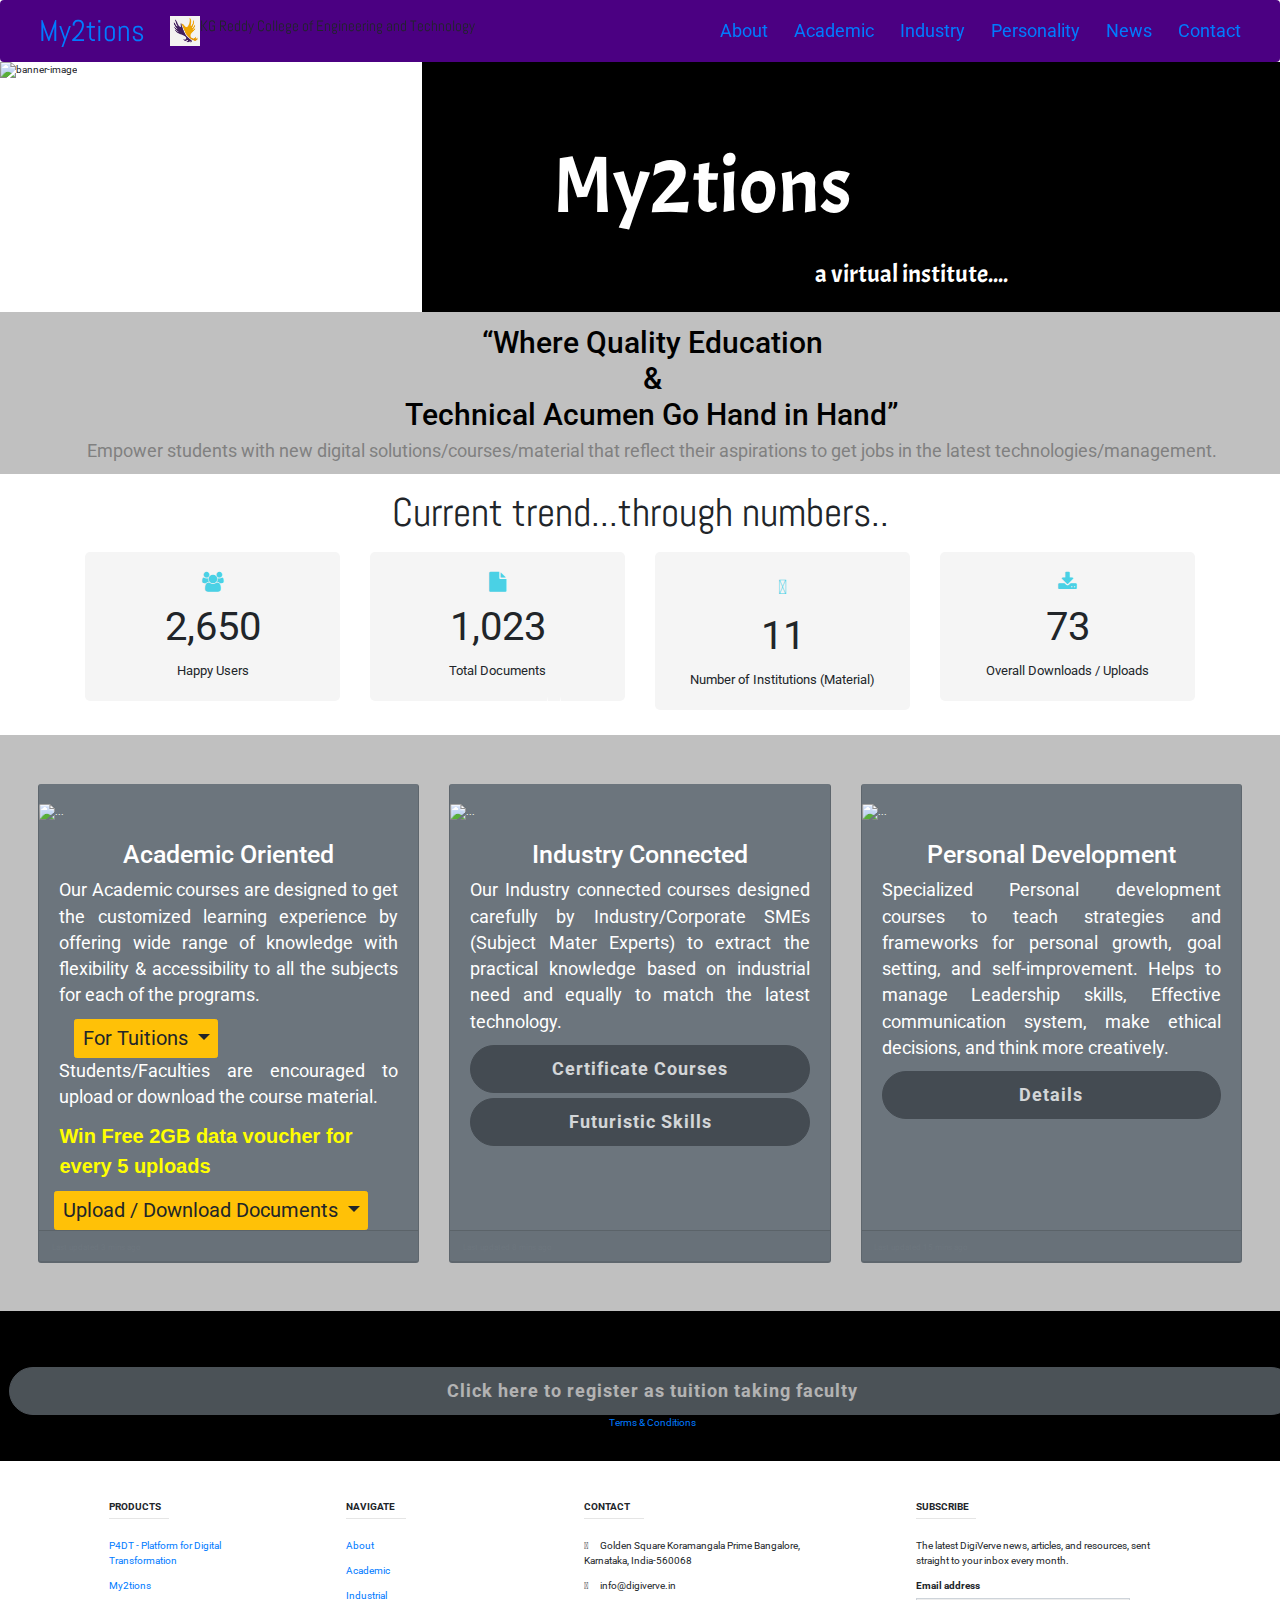
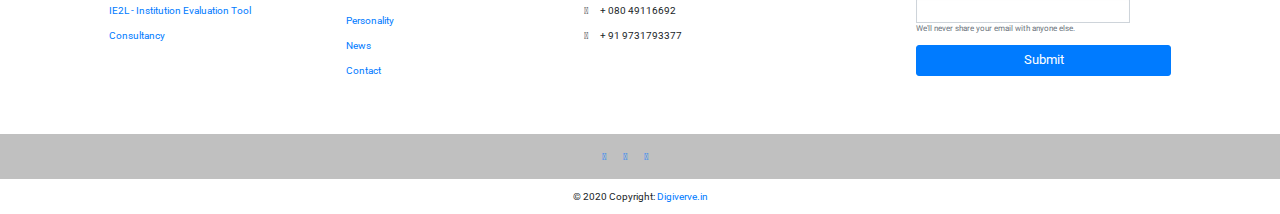
==== commit f95bd623: "Update index.html" ====
--- a/index.html
+++ b/index.html
@@ -22,7 +22,7 @@
 <body>
     <section id="title">
       <!-- Nav Bar -->
-      <nav class="navbar fixed-top navbar-expand-lg navbar-light bg-indigo">
+      <nav class="navbar fixed-top navbar-expand-lg  bg-indigo">
         <a class="my2 navbar-brand" href="#">My2tions</a>
         <img src="kgrh_logo.jpg" width="30" height="30" class="d-inline-block align-top" alt="">
     <p class="college">
--- a/styles.css
+++ b/styles.css
@@ -0,0 +1,556 @@
+#title {
+  background-color: #fff;
+}
+.navbar-brand {
+  font-family: 'Abel', sans-serif;
+  font-size: 3rem;
+  margin-left: 1%;
+
+}
+
+.navbar-brand-short {
+  font-family: 'Abel', sans-serif;
+  font-size: 3rem;
+  /* margin-left: 2px; */
+}
+
+.nav-item {
+  padding: 0 8px;
+  font-size: 1.75rem;
+}
+.college {
+  font-family: 'Abel', sans-serif;
+  font-size: 1.5rem;
+}
+
+.image-banner {
+  width: 100%;
+  height: 250px;
+  margin-left: auto;
+
+}
+
+h1 {}
+
+/* .vision-left-image {
+  width: 70%;
+  height: auto;
+  /* height: 300px; */
+  /* margin-left: 30%; */
+/* } */ */
+
+.vision-box {
+  /* background-color: #95c11f; */
+  /* float: right; */
+  /* width: 55%; */
+  /* height: 300px; */
+  /* display: block; */
+  /* margin-top: -300px; */
+  /* padding-left: 10%; */
+  /* color: #fff; */
+  /* text-align: center;
+  margin-left: 10%; */
+}
+
+.my2tion-block {
+width: 100%;
+  height: 250px;
+  background-color: #000000;
+  /* margin-left: auto; */
+  /* margin-right: auto; */
+
+}
+
+.my2tion {
+  padding-top: 2%;
+  font-family: 'Acme', sans-serif;
+  font-size: 8rem;
+  color: #fff;
+  padding-left: 15%;
+
+}
+
+.my2tion-tag {
+  padding-left: 45%;
+  color: #fff;
+  font-family: 'Acme', sans-serif;
+  font-size: 2.5rem;
+  margin-bottom: 5px;
+}
+
+}
+
+/* .about-image {
+  width: 100%;
+  height: auto;
+  padding-left: 10%;
+} */
+
+/* .row {
+  padding-top: 1%;
+  padding-bottom: 1%;
+} */
+
+.card-group {
+  padding-top: 1%;
+  padding-bottom: 1%;
+}
+
+.card-img-top {
+  object-fit: cover;
+}
+
+.card-title{
+  text-align: center;
+  font-size: 2.5rem;
+}
+.card-text{
+  text-align: justify;
+  font-size: 1.75rem;
+}
+
+section.pricing {
+  background: #007bff;
+  background: linear-gradient(to right, #0062E6, #33AEFF);
+}
+
+.pricing .card {
+  border: none;
+  border-radius: 1rem;
+  transition: all 0.2s;
+  box-shadow: 0 0.5rem 1rem 0 rgba(0, 0, 0, 0.1);
+}
+
+.pricing hr {
+  margin: 1.5rem 0;
+}
+
+.pricing .card-title {
+  margin: 0.5rem 0;
+  font-size: 0.9rem;
+  letter-spacing: .1rem;
+  font-weight: bold;
+}
+
+.pricing .card-price {
+  font-size: 3rem;
+  margin: 0;
+}
+
+.pricing .card-price .period {
+  font-size: 0.8rem;
+}
+
+.pricing ul li {
+  margin-bottom: 1rem;
+}
+
+.pricing .text-muted {
+  opacity: 0.7;
+}
+
+.pricing .btn {
+  font-size: 80%;
+  border-radius: 5rem;
+  letter-spacing: .1rem;
+  font-weight: bold;
+  padding: 1rem;
+  opacity: 0.7;
+  transition: all 0.2s;
+}
+
+/* Hover Effects on Card */
+@media (min-width: 992px) {
+  .pricing .card:hover {
+    margin-top: -.25rem;
+    margin-bottom: .25rem;
+    box-shadow: 0 0.5rem 1rem 0 rgba(0, 0, 0, 0.3);
+  }
+
+  .pricing .card:hover .btn {
+    opacity: 1;
+  }
+}
+
+.card-deck {
+  padding: 3%;
+  background-color: #c0c0c0;
+
+}
+
+.price-btn {
+  font-size: 1.75rem;
+  border-radius: 5rem;
+  letter-spacing: .1rem;
+  font-weight: bold;
+  padding: 1rem;
+  opacity: 0.7;
+  transition: all 0.2s;
+}
+
+#carouselExampleCaptions {
+  width: 75%;
+  height: auto;
+  display: block;
+  margin-left: auto;
+  margin-right: auto;
+  /* width: 40%; */
+  padding-top: 1%;
+  padding-bottom: 1%;
+
+}
+.ban-1{
+
+  padding-right: 0px;
+}
+.ban-2{
+  padding-left: 0px;
+  padding-right: 0px;
+}
+.back-1{
+  background-color: #c0c0c0;
+  padding-left: 3%;
+  padding-top: 1%;
+  text-align: center;
+}
+.back-2{
+  background-color: #f0f0f0;
+  padding-top: 1%;
+}
+.back-3{
+  background-color: #000000;
+  padding-left: 3%;
+  padding-top: 1%;
+  text-align: center;
+}
+.back-1-text{
+  color: black;
+  font-size: 3rem;
+
+}
+.back-2-text{
+  color: #808080	;
+  font-size: 1.75rem;
+
+}
+.image-wordings{
+  color: Black;
+}
+
+
+.card {
+    padding-top: 20px;
+    margin: 10px 0 20px 0;
+    background-color: rgba(214, 224, 226, 0.2);
+    border-top-width: 0;
+    border-bottom-width: 2px;
+    -webkit-border-radius: 3px;
+    -moz-border-radius: 3px;
+    border-radius: 3px;
+    -webkit-box-shadow: none;
+    -moz-box-shadow: none;
+    box-shadow: none;
+    -webkit-box-sizing: border-box;
+    -moz-box-sizing: border-box;
+    box-sizing: border-box;
+}
+
+.card .card-heading {
+    padding: 0 20px;
+    margin: 0;
+}
+
+.card .card-heading.simple {
+    font-size: 20px;
+    font-weight: 300;
+    color: #777;
+    border-bottom: 1px solid #e5e5e5;
+}
+
+.card .card-heading.image img {
+    display: inline-block;
+    width: 46px;
+    height: 46px;
+    margin-right: 15px;
+    vertical-align: top;
+    border: 0;
+    -webkit-border-radius: 50%;
+    -moz-border-radius: 50%;
+    border-radius: 50%;
+}
+
+.card .card-heading.image .card-heading-header {
+    display: inline-block;
+    vertical-align: top;
+}
+
+.card .card-heading.image .card-heading-header h3 {
+    margin: 0;
+    font-size: 14px;
+    line-height: 16px;
+    color: #262626;
+}
+
+.card .card-heading.image .card-heading-header span {
+    font-size: 12px;
+    color: #999999;
+}
+
+.card .card-body {
+    padding: 0 20px;
+    margin-top: 20px;
+}
+
+.card .card-media {
+    padding: 0 20px;
+    margin: 0 -14px;
+}
+
+.card .card-media img {
+    max-width: 100%;
+    max-height: 100%;
+}
+
+.card .card-actions {
+    min-height: 30px;
+    padding: 0 20px 20px 20px;
+    margin: 20px 0 0 0;
+}
+
+.card .card-comments {
+    padding: 20px;
+    margin: 0;
+    background-color: #f8f8f8;
+}
+
+.card .card-comments .comments-collapse-toggle {
+    padding: 0;
+    margin: 0 20px 12px 20px;
+}
+
+.card .card-comments .comments-collapse-toggle a,
+.card .card-comments .comments-collapse-toggle span {
+    padding-right: 5px;
+    overflow: hidden;
+    font-size: 12px;
+    color: #999;
+    text-overflow: ellipsis;
+    white-space: nowrap;
+}
+
+.card-comments .media-heading {
+    font-size: 13px;
+    font-weight: bold;
+}
+
+.card.people {
+    position: relative;
+    display: inline-block;
+    width: 170px;
+    height: 300px;
+    padding-top: 0;
+    margin-left: 20px;
+    overflow: hidden;
+    vertical-align: top;
+}
+
+.card.people:first-child {
+    margin-left: 0;
+}
+
+.card.people .card-top {
+    position: absolute;
+    top: 0;
+    left: 0;
+    display: inline-block;
+    width: 170px;
+    height: 150px;
+    background-color: #ffffff;
+}
+
+.card.people .card-top.green {
+    background-color: #53a93f;
+}
+
+.card.people .card-top.blue {
+    background-color: #427fed;
+}
+
+.card.people .card-info {
+    position: absolute;
+    top: 150px;
+    display: inline-block;
+    width: 100%;
+    height: 101px;
+    overflow: hidden;
+    background: #ffffff;
+    -webkit-box-sizing: border-box;
+    -moz-box-sizing: border-box;
+    box-sizing: border-box;
+}
+
+.card.people .card-info .title {
+    display: block;
+    margin: 8px 14px 0 14px;
+    overflow: hidden;
+    font-size: 16px;
+    font-weight: bold;
+    line-height: 18px;
+    color: #404040;
+}
+
+.card.people .card-info .desc {
+    display: block;
+    margin: 8px 14px 0 14px;
+    overflow: hidden;
+    font-size: 12px;
+    line-height: 16px;
+    color: #737373;
+    text-overflow: ellipsis;
+
+
+}
+
+.card.people .card-bottom {
+    position: absolute;
+    bottom: 0;
+    left: 0;
+    display: inline-block;
+    width: 100%;
+    padding: 10px 20px;
+    line-height: 29px;
+    text-align: center;
+    -webkit-box-sizing: border-box;
+    -moz-box-sizing: border-box;
+    box-sizing: border-box;
+}
+
+.card.hovercard {
+    position: relative;
+    padding-top: 0;
+    overflow: hidden;
+    text-align: center;
+    background-color: rgba(214, 224, 226, 0.2);
+}
+
+.card.hovercard .cardheader {
+    background: url("http://lorempixel.com/850/280/nature/4/");
+    background-size: cover;
+    height: 135px;
+}
+
+.card.hovercard .avatar {
+    position: relative;
+    top: -50px;
+    margin-bottom: -50px;
+}
+
+.card.hovercard .avatar img {
+    width: 100px;
+    height: 100px;
+    max-width: 100px;
+    max-height: 100px;
+    -webkit-border-radius: 50%;
+    -moz-border-radius: 50%;
+    border-radius: 50%;
+    border: 5px solid rgba(255,255,255,0.5);
+}
+
+.card.hovercard .info {
+    padding: 4px 8px 10px;
+}
+
+.card.hovercard .info .title {
+    margin-bottom: 4px;
+    font-size: 24px;
+    line-height: 1;
+    color: #262626;
+    vertical-align: middle;
+}
+
+.card.hovercard .info .desc {
+    overflow: hidden;
+    font-size: 12px;
+    line-height: 20px;
+    color: #737373;
+    text-overflow: ellipsis;
+text-align: justify;
+}
+
+.card.hovercard .bottom {
+    padding: 0 20px;
+    margin-bottom: 17px;
+}
+
+.btn-faculty{ border-radius: 50%; width:32px; height:32px; line-height:18px;  }
+.view{
+  font-size: 2rem;
+}
+.card-text-color {
+      animation: blinker 0.6s linear infinite;
+      color: yellow;
+      font-size: 20px;
+      font-weight: bold;
+      font-family: sans-serif;
+    }
+    @keyframes blinker {
+      50% {
+        opacity: 0;
+      }
+    }
+    .card-text-color-one {
+      animation: blinker-one 1s linear infinite;
+    }
+    @keyframes blinker-one {
+      0% {
+        opacity: 0;
+      }
+    }
+    .card-text-color-two {
+      animation: blinker-two 1.4s linear infinite;
+    }
+    @keyframes blinker-two {
+      100% {
+        opacity: 0;
+      }
+    }
+    .counter {
+        background-color:#f5f5f5;
+        padding: 20px 0;
+        border-radius: 5px;
+    }
+
+    .count-title {
+        font-size: 40px;
+        font-weight: normal;
+        margin-top: 10px;
+        margin-bottom: 0;
+        text-align: center;
+    }
+
+    .count-text {
+        font-size: 13px;
+        font-weight: normal;
+        margin-top: 10px;
+        margin-bottom: 0;
+        text-align: center;
+    }
+
+    .fa-2x {
+        margin: 0 auto;
+        float: none;
+        display: table;
+        color: #4ad1e5;
+    }
+    .number{
+      margin-top: 15px;
+      margin-bottom: 15px;
+      font-family: 'Abel', sans-serif;
+      font-size: 4rem;
+    }
+/* .terms{
+  padding-left: 45%;
+} */
+.navbar{
+  background-color:indigo;
+}
